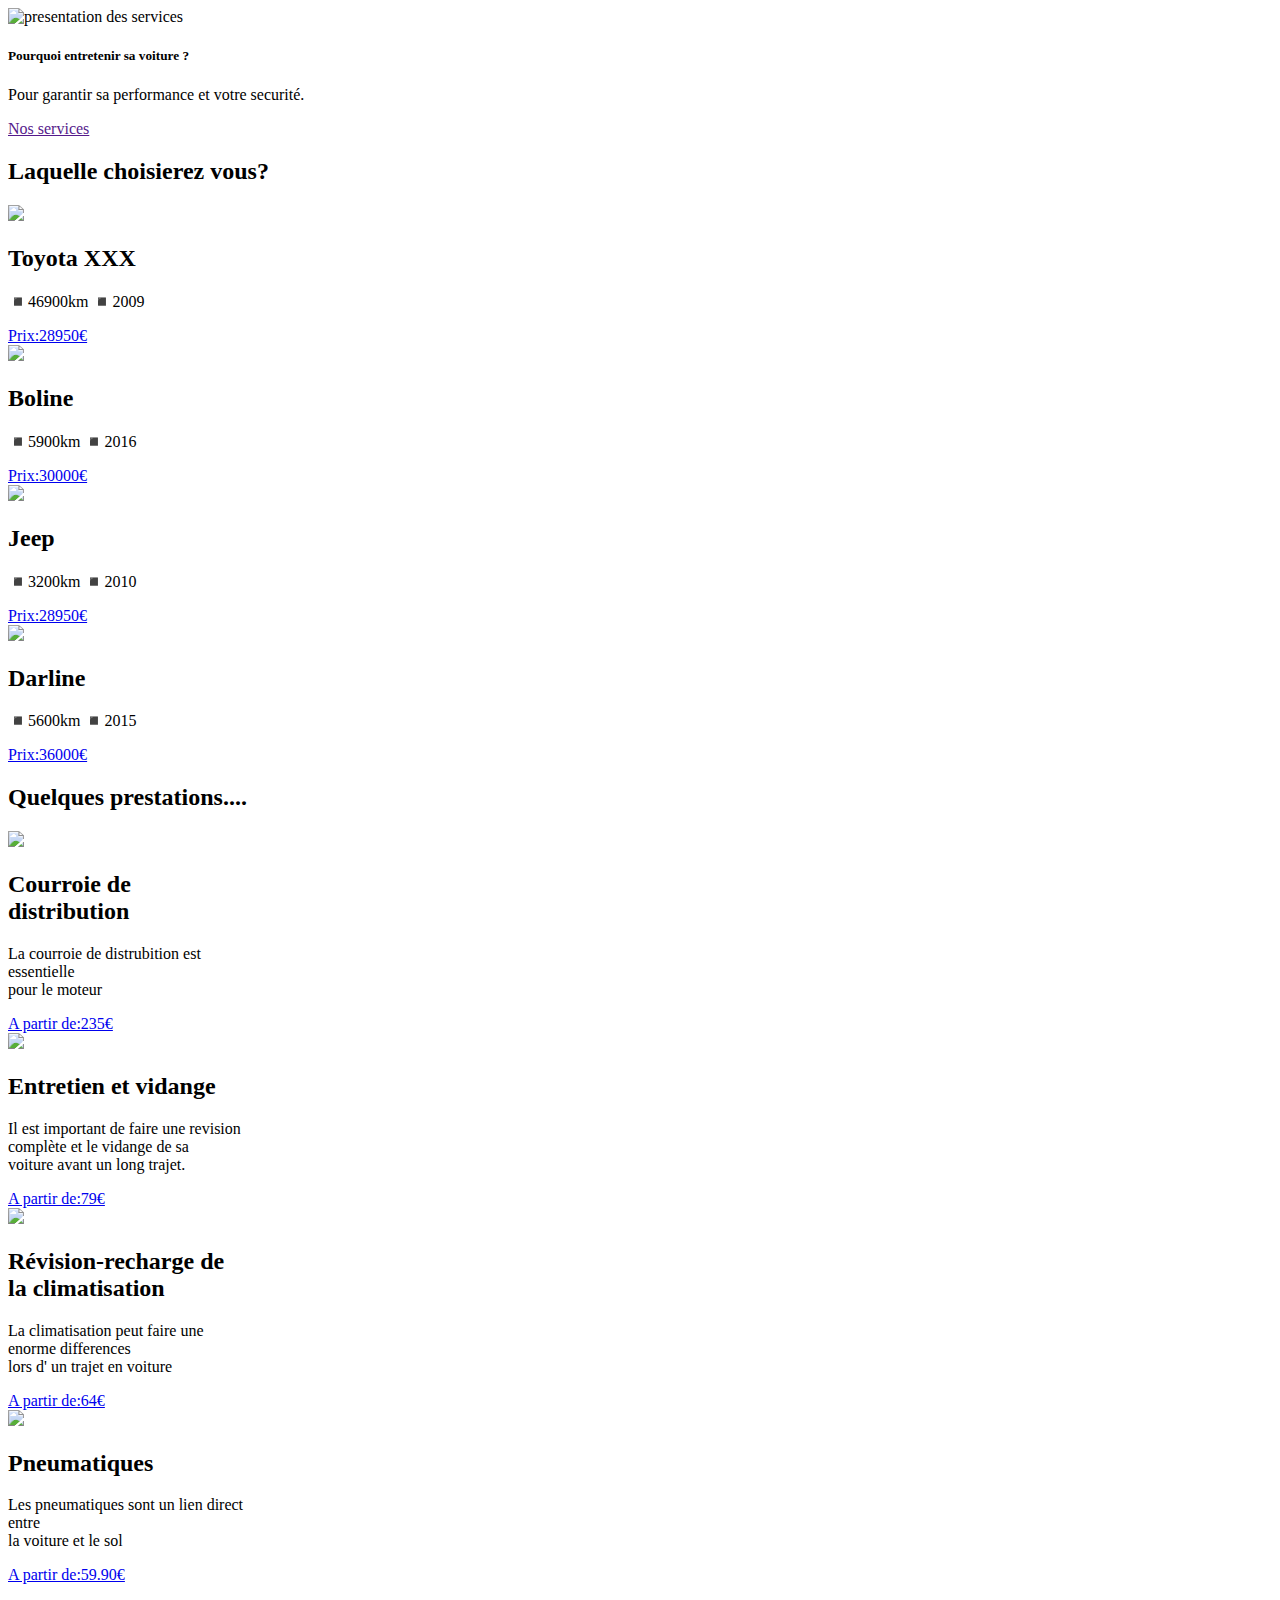
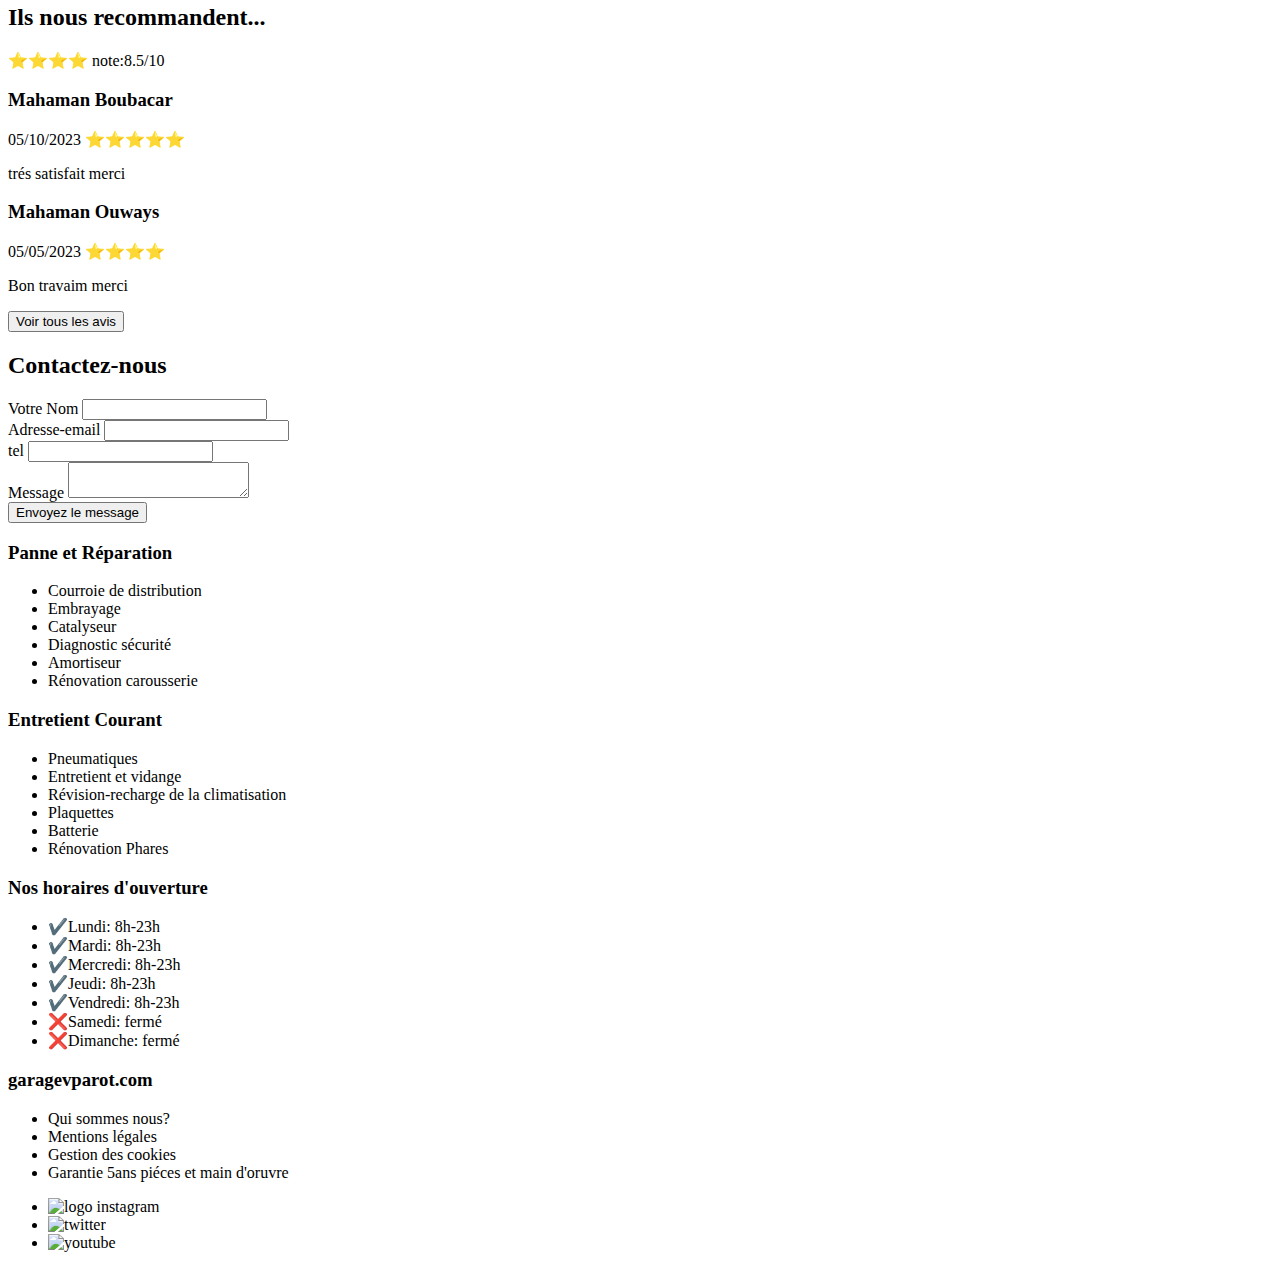
==== index.html @ 480f0a2a "body modifié" ====
<!DOCTYPE html>
<html lang="en"><meta charset="UTF-8">   
<head>
    <meta name="viewport" content="width=device-width, initial-scale=1.0">
    <link href="https://cdn.jsdelivr.net/npm/bootstrap@5.3.2/dist/css/bootstrap.min.css" rel="stylesheet" integrity="sha384-T3c6CoIi6uLrA9TneNEoa7RxnatzjcDSCmG1MXxSR1GAsXEV/Dwwykc2MPK8M2HN" crossorigin="anonymous">
    <link rel="stylesheet" href="./style.css">
    <title>Page d'accueil</title>
    <link href="https://cdn.jsdelivr.net/npm/bootstrap@5.3.2/dist/css/bootstrap.min.css" rel="stylesheet" integrity="sha384-T3c6CoIi6uLrA9TneNEoa7RxnatzjcDSCmG1MXxSR1GAsXEV/Dwwykc2MPK8M2HN" crossorigin="anonymous">
    <link rel="stylesheet" href="./style.css">
</head>
<body>
    
     <section class="sectone">
      <div class="sectone-container">
        <div class="entretien">
          <div class="card mb-3 bg-secondary" style="max-width: 100%;">
            <div class="row g-0">
              <div class="col-md-4">
                <img src="./Assets/images/im~prèsentation/mechanic-tenant-tablette-numerique.jpg " class="img-fluid rounded-start" alt="presentation des services">
              </div>
              <div class="col-md-8 bloc-bas_header">
                <div class="car-body">
                  <h5 class="card-title cardtlt-css">Pourquoi entretenir sa voiture ?</h5>
                  <p class="card-text ctxt-css">Pour garantir sa performance et votre securité.</p>
                  <a href="" class="btn btn-primary">Nos services</a>
                </div>
              </div>
            </div>
          </div>
        </div> 
        <div class="car-container">
          <h2 class="tiltle-car-container">Laquelle choisierez vous?</h2>
          <div class="row row-one">
            <div class="col">
             <div class="card" style="width: 15rem;">
              <img src="./Assets/images/im~voitures d'occasion/car_occ7.jpg">
              <div class="car-body">
                <h2 class="car_mark">Toyota XXX</h2>
                <p>◾46900km  ◾2009</p>
                 <a href="#" class="btn btn-primary">Prix:28950€ </a>
              </div>
             </div>
            </div>
            <div class="col">
              <div class="card" style="width: 15rem;">
                <img src="./Assets/images/im~voitures d'occasion/car_occ5.jpg">
                       <div class="car-body">
                        <h2 class="car_mark">Boline</h2>
                        <p>◾5900km  ◾2016</p>
                        <a href="#" class="btn btn-primary">Prix:30000€</a>
                      </div>
              </div>
            </div>
          </div>
          <div class="row">
            <div class="col">
              <div  class="card" style="width: 15rem;">
                <img src="./Assets/images/im~voitures d'occasion/car_occ6.jpg">
              <div class="car-body">
                <h2 class="car_mark">Jeep</h2>
                <p>◾3200km  ◾2010</p>
                 <a href="#" class="btn btn-primary">Prix:28950€ </a>
              </div>
              </div>
            </div>
            <div class="col">
              <div class="card" style="width: 15rem;">
                <img src="./Assets/images/im~voitures d'occasion/car_occ4.jpg">
                       <div class="car-body">
                        <h2 class="car_mark">Darline</h2>
                        <p>◾5600km  ◾2015</p>
                        <a href="#" class="btn btn-primary">Prix:36000€</a>
                      </div>
              </div>
            </div> 
          </div>
        </div>
        <div class="services-container">
          <h2 class="tiltle-services-container">Quelques prestations....</h2>
          <div class="row row-one">
            <div class="col">
             <div class="card" style="width: 15rem;">
              <img src="./Assets/images/im~services/travailleur-service-voiture-musculaire-reparant-vehicule.jpg">
              <div class="service-body">
                <h2 class="t-pres">Courroie  de distribution </h2>
                <p  class="p-pres">La courroie de distrubition est essentielle <br> pour le moteur</p>
                 <a href="#" class="btn btn-danger">A partir de:235€</a>
              </div>
             </div>
            </div>
            <div class="col">
              <div class="card" style="width: 15rem;">
                <img src="./Assets/images/im~services/travailleur-service-voiture-musculaire-reparant-vehicule.jpg">
                       <div class="service-body">
                        <h2 class="t-pres">Entretien et vidange</h2>
                        <p  class="p-pres">Il est important de faire une revision complète et le vidange de sa <br> voiture avant un long trajet.</p>
                        <a href="#" class="btn btn-danger">A partir de:79€</a>
                      </div>
              </div>
            </div>
          </div>
          <div class="row">
            <div class="col">
              <div  class="card" style="width: 15rem;">
                <img src="./Assets/images/im~services/travailleur-service-voiture-musculaire-reparant-vehicule.jpg">
              <div class="service-body">
                <h2 class="t-pres">Révision-recharge de la climatisation</h2>
                <p  class="p-pres">La climatisation peut faire une enorme differences<br>lors d' un trajet en voiture</p>
                 <a href="#" class="btn btn-danger">A partir de:64€</a>
              </div>
              </div>
            </div>
            <div class="col">
              <div class="card" style="width: 15rem;">
                <img src="./Assets/images/im~services/travailleur-service-voiture-musculaire-reparant-vehicule.jpg" >
                       <div class="service-body">
                        <h2 class="t-pres">Pneumatiques</h2>
                        <p class="p-pres">Les pneumatiques sont un lien direct entre<br> la voiture et le sol</p>
                        <a href="#" class="btn btn-danger">A partir de:59.90€</a>
                      </div>
              </div>
            </div> 
          </div>
        </div>
      </div>
     </section>
     <!-- Section two -->
     <section class="section_two">
      <div class="sect-two-container">
        <div class="comment_container">
          <h2 class="titl-comment_container">Ils nous recommandent...</h2>
          <p>⭐⭐⭐⭐  note:8.5/10</p>
          <div class="row">
              <div class="col  comment1">
                  <h3 class="User-name-comment">Mahaman Boubacar</h3>
                  <p class="P-comment">05/10/2023        ⭐⭐⭐⭐⭐</p>
                  <P>trés satisfait merci</P>
              <div class=" col comment2">
                  <h3 class="User-name-comment">Mahaman Ouways</h3>
                  <p class="p-comment">05/05/2023         ⭐⭐⭐⭐</p>
                  <P>Bon travaim merci</P>
              </div>
              </div>
          </div>
         <button class="btn btn-warning">Voir tous les avis</button>
       </div>
       <div class="bloc_form">
          <form>
              <h2>Contactez-nous</h2>
              <div class="separator"></div>
              <div class="corps_formulaire">
                  <div class="form-left">
                      <div class="bloc-Nom boites">
                          <label>Votre Nom</label>
                          <input type="text">
                          <i class="fa-solid fa-user"></i>
                      </div>
                      <div class="bloc-adresse-email boites">
                          <label>Adresse-email</label>
                          <input type="email">
                          <i class="fa-solid fa-envelope"></i>
                      </div>
                      <div class="bloc-tel boites">
                          <label>tel</label>
                          <input type="tel">
                          <i class="fa-solid fa-mobile"></i>
                      </div>
                  </div>
                  <div class="form-right">
                      <div class="bloc_message boites">
                          <label>Message</label>
                          <textarea></textarea>
                      </div>
                  </div>
              </div>
              <div class="footer_form">
                  <button>Envoyez le message</button>
              </div>
          </form>
       </div>
      </div>
     </section> 
    <footer >
        <div class="footer_container">
            <div class="bloc_du_haut">
                <div class="bloc_reparation bloc">
                    <h3>Panne et Réparation</h3>
                    <ul class="liste_reparation ">
                       <li class="l-r_1"><a>Courroie de distribution</a></li>
                       <li class="l-r_1"><a>Embrayage</a></li>
                       <li class="l-r_1"><a>Catalyseur</a></li>
                       <li class="l-r_1"><a>Diagnostic sécurité</a></li>
                       <li class="l-r_1"><a>Amortiseur</a></li>
                       <li class="l-r_1"><a>Rénovation carousserie</a></li>
                    </ul>
                </div>
                <div class="bloc_entretient bloc">
                    <h3>Entretient Courant</h3>
                    <ul class="liste_Entretient">
                        <li class=""l-E_1><a>Pneumatiques</a></li>
                        <li class="l-E_2"><a>Entretient et vidange</a></li>
                        <li class="l-E_3"><a>Révision-recharge de la climatisation</a></li>
                        <li class="l-E_4"><a>Plaquettes</a></li>
                        <li class="l-r_5"><a>Batterie</a></li>
                        <li class="l-r_6"><a>Rénovation Phares</a></li>
                     </ul>
                </div>
                <div class="bloc_horaire bloc">
                    <h3>Nos horaires d'ouverture</h3>
                    <ul class="les_horaires">
                        <li class="j-_1">✔️Lundi: 8h-23h</li>
                        <li class="j-_2"> ✔️Mardi: 8h-23h</li>
                        <li class="j-_1"> ✔️Mercredi: 8h-23h</li>
                        <li class="j-_1"> ✔️Jeudi: 8h-23h</li>
                        <li class="j-_1">✔️Vendredi: 8h-23h</li>
                        <li class="j-_1">❌Samedi: fermé</li>
                        <li class="j-_1">❌Dimanche: fermé</li>
                     </ul>
                </div>
                <div class="bloc_garage_com bloc">
                    <h3>garagevparot.com</h3>
                    <ul class="Le_garage ">
                        <li class="l-1"><a>Qui sommes nous?</a></li>
                        <li class="l-2"><a>Mentions légales</a></li>
                        <li class="l-3"><a>Gestion des cookies</a></li>
                        <li class="l4"><a>Garantie 5ans piéces et main d'oruvre</a></li>
                     </ul>
                </div>
            </div>
            <div class="bloc_du_bas">
                <ul class="logoreseau">
                    <li><a><img src="./Assets/icones/instagram.png" class="lorgo-r" alt="logo instagram"></a></li>
                    <li><a><img src="./Assets/icones/twitter (1).png" class="lorgo-r" alt="twitter"></a></li>
                    <li><a><img src="./Assets/icones/youtube.png"  class="lorgo-r" alt="youtube"></a></li>
                </ul>  
            </div>
     </footer>
     <script src="https://cdn.jsdelivr.net/npm/bootstrap@5.3.2/dist/js/bootstrap.bundle.min.js" integrity="sha384-C6RzsynM9kWDrMNeT87bh95OGNyZPhcTNXj1NW7RuBCsyN/o0jlpcV8Qyq46cDfL" crossorigin="anonymous"></script>
</body>
</html>
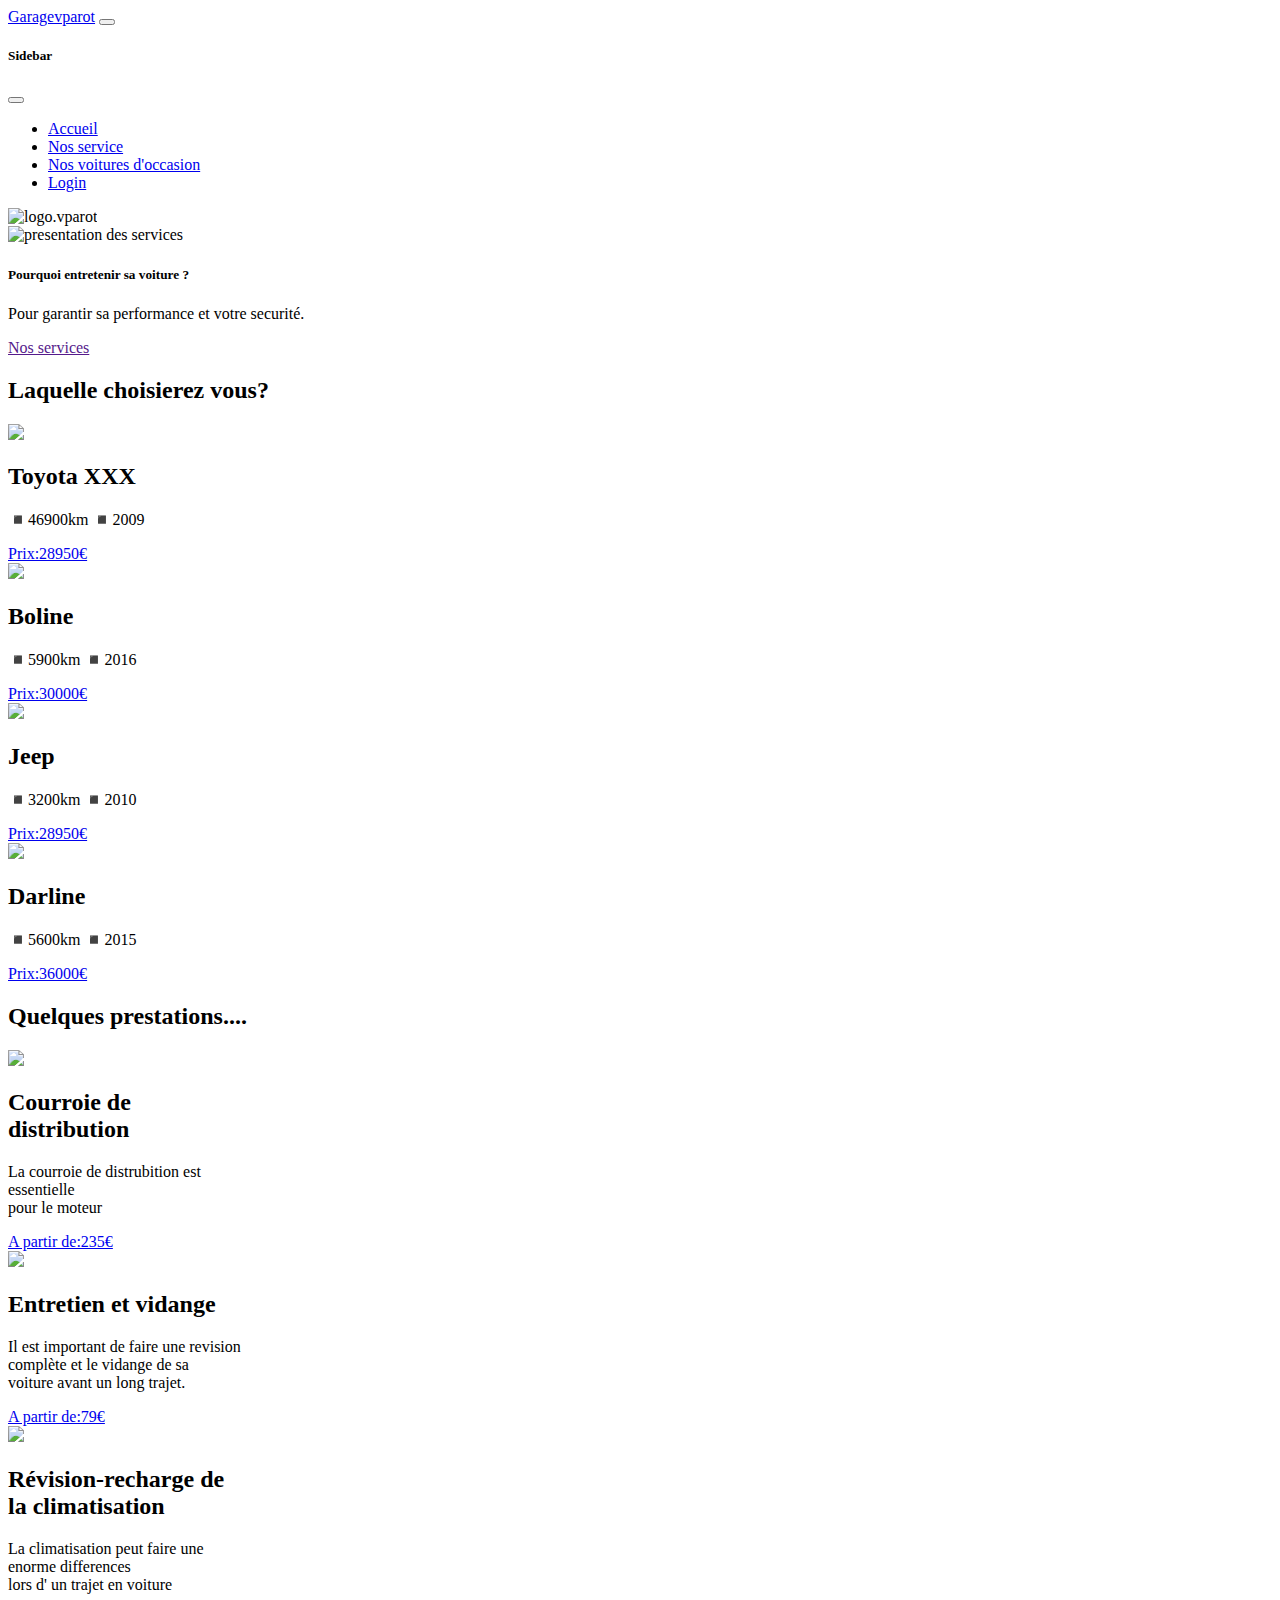
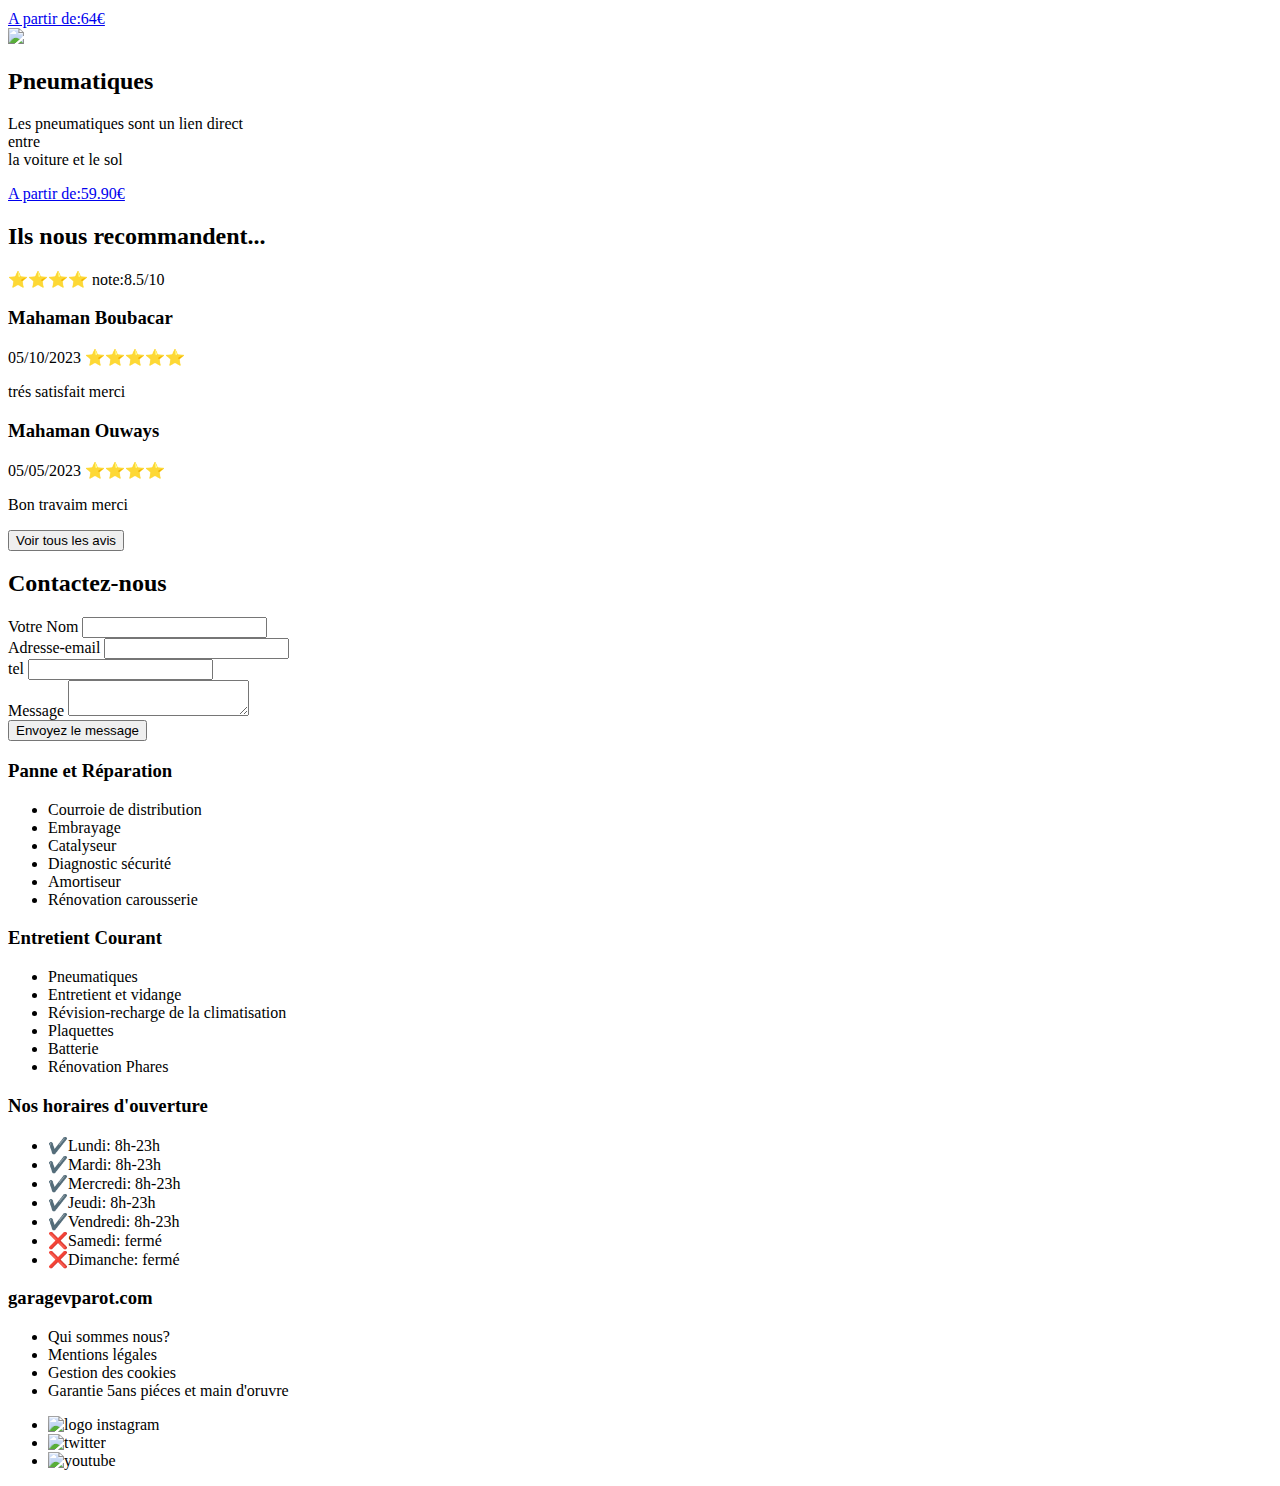
==== commit 45aed8c6: "body modifié une troiseme fois" ====
--- a/index.html
+++ b/index.html
@@ -9,7 +9,60 @@
     <link rel="stylesheet" href="./style.css">
 </head>
 <body>
-    
+    <!-- start of my nav -->
+    <nav class="navbar  navbar-expand-md navbar-dark bg-dark fixed-top">
+      <div class="container-fluid">
+        <!-- logo -->
+        <a class="navbar-brand fs-4" href="#">Garagevparot</a>
+        <!-- toggle btn -->
+        <button 
+        class="navbar-toggler shadow-none border-0" 
+        type="button" data-bs-toggle="offcanvas" 
+        data-bs-target="#offcanvasDarkNavbar" 
+        aria-controls="offcanvasDarkNavbar" 
+        aria-label="Toggle navigation">
+          <span class="navbar-toggler-icon"></span>
+        </button>
+        <!-- sidebar -->
+        <div class=" sidebar offcanvas offcanvas-start text-bg-dark" tabindex="-1" id="offcanvasDarkNavbar" aria-labelledby="offcanvasDarkNavbarLabel">
+          <!-- sidebar header -->
+          <div class="offcanvas-header border-bottom">
+            <h5 class="offcanvas-title" id="offcanvasDarkNavbarLabel">Sidebar</h5>
+            <button type="button" 
+            class="btn-close btn-close-white" 
+            data-bs-dismiss="offcanvas" 
+            aria-label="Close"></button>
+          </div>
+          <!-- sidebar body -->
+          <div class="offcanvas-body d-flex flex-column flex-lg-row p-4">
+            <ul class="navbar-nav ulnav d-flex justify-content-evenly align-items-center ">
+              <li class="nav-item mx-2">
+                <a class="nav-link active" aria-current="page" href="./index.html">Accueil</a>
+              </li>
+              <li class="nav-item mx-2">
+                <a class="nav-link active"  href="./pagesevice.html">Nos service</a>
+              </li>
+              <li class="nav-item mx-2">
+                <a class="nav-link active"  href="./voiturepage.html">Nos voitures d'occasion</a>
+              </li>
+              <li class="nav-item mx-2">
+               <a href="#login" class="text-white text-decoration-none">Login</a>
+            </li>
+            </ul>
+          </div>
+        </div>
+      </div>
+    </nav>
+    <!-- start of my header -->
+    <header class="my header">
+        <div class="bloc_header">
+           <div class="logo_header">
+             <img src="./Assets/logo/Garagevparot-removebg-new.png" width="300"  alt="logo.vparot">
+           </div>
+        </div>
+    </header> 
+     <!-- End of my header  -->
+
      <section class="sectone">
       <div class="sectone-container">
         <div class="entretien">
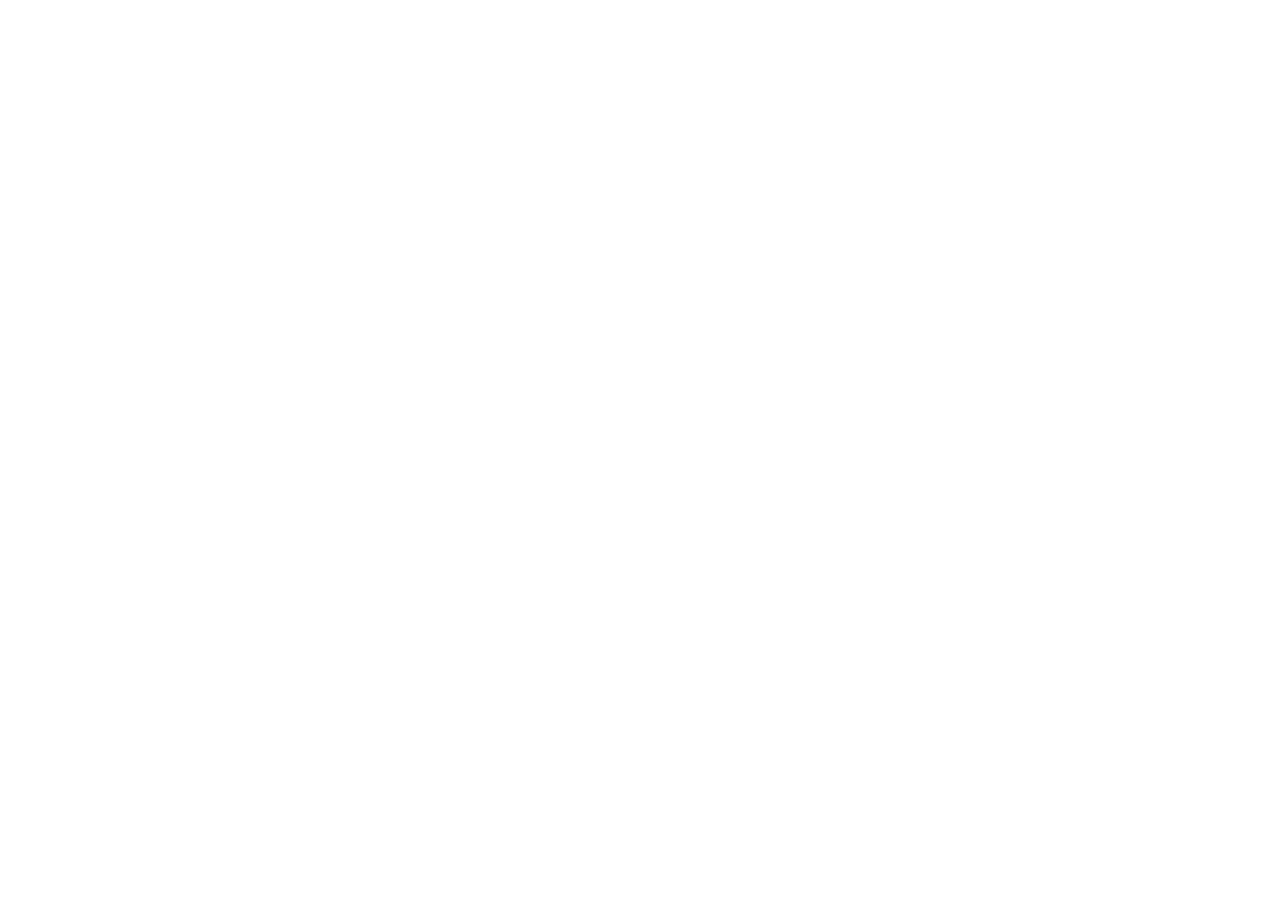
==== commit 51a9e8b0: "index html a jour" ====
--- a/index.html
+++ b/index.html
@@ -1,293 +1,14 @@
 <!DOCTYPE html>
-<html lang="en"><meta charset="UTF-8">   
+<html lang="en">
 <head>
+    <meta charset="UTF-8">
+    <meta http-equiv="X-UA-Compatible" content="IE=edge">
     <meta name="viewport" content="width=device-width, initial-scale=1.0">
-    <link href="https://cdn.jsdelivr.net/npm/bootstrap@5.3.2/dist/css/bootstrap.min.css" rel="stylesheet" integrity="sha384-T3c6CoIi6uLrA9TneNEoa7RxnatzjcDSCmG1MXxSR1GAsXEV/Dwwykc2MPK8M2HN" crossorigin="anonymous">
-    <link rel="stylesheet" href="./style.css">
-    <title>Page d'accueil</title>
-    <link href="https://cdn.jsdelivr.net/npm/bootstrap@5.3.2/dist/css/bootstrap.min.css" rel="stylesheet" integrity="sha384-T3c6CoIi6uLrA9TneNEoa7RxnatzjcDSCmG1MXxSR1GAsXEV/Dwwykc2MPK8M2HN" crossorigin="anonymous">
-    <link rel="stylesheet" href="./style.css">
+    <title>Vincent Pivo garage</title>
+    <link rel="stylesheet" href="./style.css" >
 </head>
 <body>
-    <!-- start of my nav -->
-    <nav class="navbar  navbar-expand-md navbar-dark bg-dark fixed-top">
-      <div class="container-fluid">
-        <!-- logo -->
-        <a class="navbar-brand fs-4" href="#">Garagevparot</a>
-        <!-- toggle btn -->
-        <button 
-        class="navbar-toggler shadow-none border-0" 
-        type="button" data-bs-toggle="offcanvas" 
-        data-bs-target="#offcanvasDarkNavbar" 
-        aria-controls="offcanvasDarkNavbar" 
-        aria-label="Toggle navigation">
-          <span class="navbar-toggler-icon"></span>
-        </button>
-        <!-- sidebar -->
-        <div class=" sidebar offcanvas offcanvas-start text-bg-dark" tabindex="-1" id="offcanvasDarkNavbar" aria-labelledby="offcanvasDarkNavbarLabel">
-          <!-- sidebar header -->
-          <div class="offcanvas-header border-bottom">
-            <h5 class="offcanvas-title" id="offcanvasDarkNavbarLabel">Sidebar</h5>
-            <button type="button" 
-            class="btn-close btn-close-white" 
-            data-bs-dismiss="offcanvas" 
-            aria-label="Close"></button>
-          </div>
-          <!-- sidebar body -->
-          <div class="offcanvas-body d-flex flex-column flex-lg-row p-4">
-            <ul class="navbar-nav ulnav d-flex justify-content-evenly align-items-center ">
-              <li class="nav-item mx-2">
-                <a class="nav-link active" aria-current="page" href="./index.html">Accueil</a>
-              </li>
-              <li class="nav-item mx-2">
-                <a class="nav-link active"  href="./pagesevice.html">Nos service</a>
-              </li>
-              <li class="nav-item mx-2">
-                <a class="nav-link active"  href="./voiturepage.html">Nos voitures d'occasion</a>
-              </li>
-              <li class="nav-item mx-2">
-               <a href="#login" class="text-white text-decoration-none">Login</a>
-            </li>
-            </ul>
-          </div>
-        </div>
-      </div>
-    </nav>
-    <!-- start of my header -->
-    <header class="my header">
-        <div class="bloc_header">
-           <div class="logo_header">
-             <img src="./Assets/logo/Garagevparot-removebg-new.png" width="300"  alt="logo.vparot">
-           </div>
-        </div>
-    </header> 
-     <!-- End of my header  -->
-
-     <section class="sectone">
-      <div class="sectone-container">
-        <div class="entretien">
-          <div class="card mb-3 bg-secondary" style="max-width: 100%;">
-            <div class="row g-0">
-              <div class="col-md-4">
-                <img src="./Assets/images/im~prèsentation/mechanic-tenant-tablette-numerique.jpg " class="img-fluid rounded-start" alt="presentation des services">
-              </div>
-              <div class="col-md-8 bloc-bas_header">
-                <div class="car-body">
-                  <h5 class="card-title cardtlt-css">Pourquoi entretenir sa voiture ?</h5>
-                  <p class="card-text ctxt-css">Pour garantir sa performance et votre securité.</p>
-                  <a href="" class="btn btn-primary">Nos services</a>
-                </div>
-              </div>
-            </div>
-          </div>
-        </div> 
-        <div class="car-container">
-          <h2 class="tiltle-car-container">Laquelle choisierez vous?</h2>
-          <div class="row row-one">
-            <div class="col">
-             <div class="card" style="width: 15rem;">
-              <img src="./Assets/images/im~voitures d'occasion/car_occ7.jpg">
-              <div class="car-body">
-                <h2 class="car_mark">Toyota XXX</h2>
-                <p>◾46900km  ◾2009</p>
-                 <a href="#" class="btn btn-primary">Prix:28950€ </a>
-              </div>
-             </div>
-            </div>
-            <div class="col">
-              <div class="card" style="width: 15rem;">
-                <img src="./Assets/images/im~voitures d'occasion/car_occ5.jpg">
-                       <div class="car-body">
-                        <h2 class="car_mark">Boline</h2>
-                        <p>◾5900km  ◾2016</p>
-                        <a href="#" class="btn btn-primary">Prix:30000€</a>
-                      </div>
-              </div>
-            </div>
-          </div>
-          <div class="row">
-            <div class="col">
-              <div  class="card" style="width: 15rem;">
-                <img src="./Assets/images/im~voitures d'occasion/car_occ6.jpg">
-              <div class="car-body">
-                <h2 class="car_mark">Jeep</h2>
-                <p>◾3200km  ◾2010</p>
-                 <a href="#" class="btn btn-primary">Prix:28950€ </a>
-              </div>
-              </div>
-            </div>
-            <div class="col">
-              <div class="card" style="width: 15rem;">
-                <img src="./Assets/images/im~voitures d'occasion/car_occ4.jpg">
-                       <div class="car-body">
-                        <h2 class="car_mark">Darline</h2>
-                        <p>◾5600km  ◾2015</p>
-                        <a href="#" class="btn btn-primary">Prix:36000€</a>
-                      </div>
-              </div>
-            </div> 
-          </div>
-        </div>
-        <div class="services-container">
-          <h2 class="tiltle-services-container">Quelques prestations....</h2>
-          <div class="row row-one">
-            <div class="col">
-             <div class="card" style="width: 15rem;">
-              <img src="./Assets/images/im~services/travailleur-service-voiture-musculaire-reparant-vehicule.jpg">
-              <div class="service-body">
-                <h2 class="t-pres">Courroie  de distribution </h2>
-                <p  class="p-pres">La courroie de distrubition est essentielle <br> pour le moteur</p>
-                 <a href="#" class="btn btn-danger">A partir de:235€</a>
-              </div>
-             </div>
-            </div>
-            <div class="col">
-              <div class="card" style="width: 15rem;">
-                <img src="./Assets/images/im~services/travailleur-service-voiture-musculaire-reparant-vehicule.jpg">
-                       <div class="service-body">
-                        <h2 class="t-pres">Entretien et vidange</h2>
-                        <p  class="p-pres">Il est important de faire une revision complète et le vidange de sa <br> voiture avant un long trajet.</p>
-                        <a href="#" class="btn btn-danger">A partir de:79€</a>
-                      </div>
-              </div>
-            </div>
-          </div>
-          <div class="row">
-            <div class="col">
-              <div  class="card" style="width: 15rem;">
-                <img src="./Assets/images/im~services/travailleur-service-voiture-musculaire-reparant-vehicule.jpg">
-              <div class="service-body">
-                <h2 class="t-pres">Révision-recharge de la climatisation</h2>
-                <p  class="p-pres">La climatisation peut faire une enorme differences<br>lors d' un trajet en voiture</p>
-                 <a href="#" class="btn btn-danger">A partir de:64€</a>
-              </div>
-              </div>
-            </div>
-            <div class="col">
-              <div class="card" style="width: 15rem;">
-                <img src="./Assets/images/im~services/travailleur-service-voiture-musculaire-reparant-vehicule.jpg" >
-                       <div class="service-body">
-                        <h2 class="t-pres">Pneumatiques</h2>
-                        <p class="p-pres">Les pneumatiques sont un lien direct entre<br> la voiture et le sol</p>
-                        <a href="#" class="btn btn-danger">A partir de:59.90€</a>
-                      </div>
-              </div>
-            </div> 
-          </div>
-        </div>
-      </div>
-     </section>
-     <!-- Section two -->
-     <section class="section_two">
-      <div class="sect-two-container">
-        <div class="comment_container">
-          <h2 class="titl-comment_container">Ils nous recommandent...</h2>
-          <p>⭐⭐⭐⭐  note:8.5/10</p>
-          <div class="row">
-              <div class="col  comment1">
-                  <h3 class="User-name-comment">Mahaman Boubacar</h3>
-                  <p class="P-comment">05/10/2023        ⭐⭐⭐⭐⭐</p>
-                  <P>trés satisfait merci</P>
-              <div class=" col comment2">
-                  <h3 class="User-name-comment">Mahaman Ouways</h3>
-                  <p class="p-comment">05/05/2023         ⭐⭐⭐⭐</p>
-                  <P>Bon travaim merci</P>
-              </div>
-              </div>
-          </div>
-         <button class="btn btn-warning">Voir tous les avis</button>
-       </div>
-       <div class="bloc_form">
-          <form>
-              <h2>Contactez-nous</h2>
-              <div class="separator"></div>
-              <div class="corps_formulaire">
-                  <div class="form-left">
-                      <div class="bloc-Nom boites">
-                          <label>Votre Nom</label>
-                          <input type="text">
-                          <i class="fa-solid fa-user"></i>
-                      </div>
-                      <div class="bloc-adresse-email boites">
-                          <label>Adresse-email</label>
-                          <input type="email">
-                          <i class="fa-solid fa-envelope"></i>
-                      </div>
-                      <div class="bloc-tel boites">
-                          <label>tel</label>
-                          <input type="tel">
-                          <i class="fa-solid fa-mobile"></i>
-                      </div>
-                  </div>
-                  <div class="form-right">
-                      <div class="bloc_message boites">
-                          <label>Message</label>
-                          <textarea></textarea>
-                      </div>
-                  </div>
-              </div>
-              <div class="footer_form">
-                  <button>Envoyez le message</button>
-              </div>
-          </form>
-       </div>
-      </div>
-     </section> 
-    <footer >
-        <div class="footer_container">
-            <div class="bloc_du_haut">
-                <div class="bloc_reparation bloc">
-                    <h3>Panne et Réparation</h3>
-                    <ul class="liste_reparation ">
-                       <li class="l-r_1"><a>Courroie de distribution</a></li>
-                       <li class="l-r_1"><a>Embrayage</a></li>
-                       <li class="l-r_1"><a>Catalyseur</a></li>
-                       <li class="l-r_1"><a>Diagnostic sécurité</a></li>
-                       <li class="l-r_1"><a>Amortiseur</a></li>
-                       <li class="l-r_1"><a>Rénovation carousserie</a></li>
-                    </ul>
-                </div>
-                <div class="bloc_entretient bloc">
-                    <h3>Entretient Courant</h3>
-                    <ul class="liste_Entretient">
-                        <li class=""l-E_1><a>Pneumatiques</a></li>
-                        <li class="l-E_2"><a>Entretient et vidange</a></li>
-                        <li class="l-E_3"><a>Révision-recharge de la climatisation</a></li>
-                        <li class="l-E_4"><a>Plaquettes</a></li>
-                        <li class="l-r_5"><a>Batterie</a></li>
-                        <li class="l-r_6"><a>Rénovation Phares</a></li>
-                     </ul>
-                </div>
-                <div class="bloc_horaire bloc">
-                    <h3>Nos horaires d'ouverture</h3>
-                    <ul class="les_horaires">
-                        <li class="j-_1">✔️Lundi: 8h-23h</li>
-                        <li class="j-_2"> ✔️Mardi: 8h-23h</li>
-                        <li class="j-_1"> ✔️Mercredi: 8h-23h</li>
-                        <li class="j-_1"> ✔️Jeudi: 8h-23h</li>
-                        <li class="j-_1">✔️Vendredi: 8h-23h</li>
-                        <li class="j-_1">❌Samedi: fermé</li>
-                        <li class="j-_1">❌Dimanche: fermé</li>
-                     </ul>
-                </div>
-                <div class="bloc_garage_com bloc">
-                    <h3>garagevparot.com</h3>
-                    <ul class="Le_garage ">
-                        <li class="l-1"><a>Qui sommes nous?</a></li>
-                        <li class="l-2"><a>Mentions légales</a></li>
-                        <li class="l-3"><a>Gestion des cookies</a></li>
-                        <li class="l4"><a>Garantie 5ans piéces et main d'oruvre</a></li>
-                     </ul>
-                </div>
-            </div>
-            <div class="bloc_du_bas">
-                <ul class="logoreseau">
-                    <li><a><img src="./Assets/icones/instagram.png" class="lorgo-r" alt="logo instagram"></a></li>
-                    <li><a><img src="./Assets/icones/twitter (1).png" class="lorgo-r" alt="twitter"></a></li>
-                    <li><a><img src="./Assets/icones/youtube.png"  class="lorgo-r" alt="youtube"></a></li>
-                </ul>  
-            </div>
-     </footer>
-     <script src="https://cdn.jsdelivr.net/npm/bootstrap@5.3.2/dist/js/bootstrap.bundle.min.js" integrity="sha384-C6RzsynM9kWDrMNeT87bh95OGNyZPhcTNXj1NW7RuBCsyN/o0jlpcV8Qyq46cDfL" crossorigin="anonymous"></script>
+    
+    
 </body>
 </html>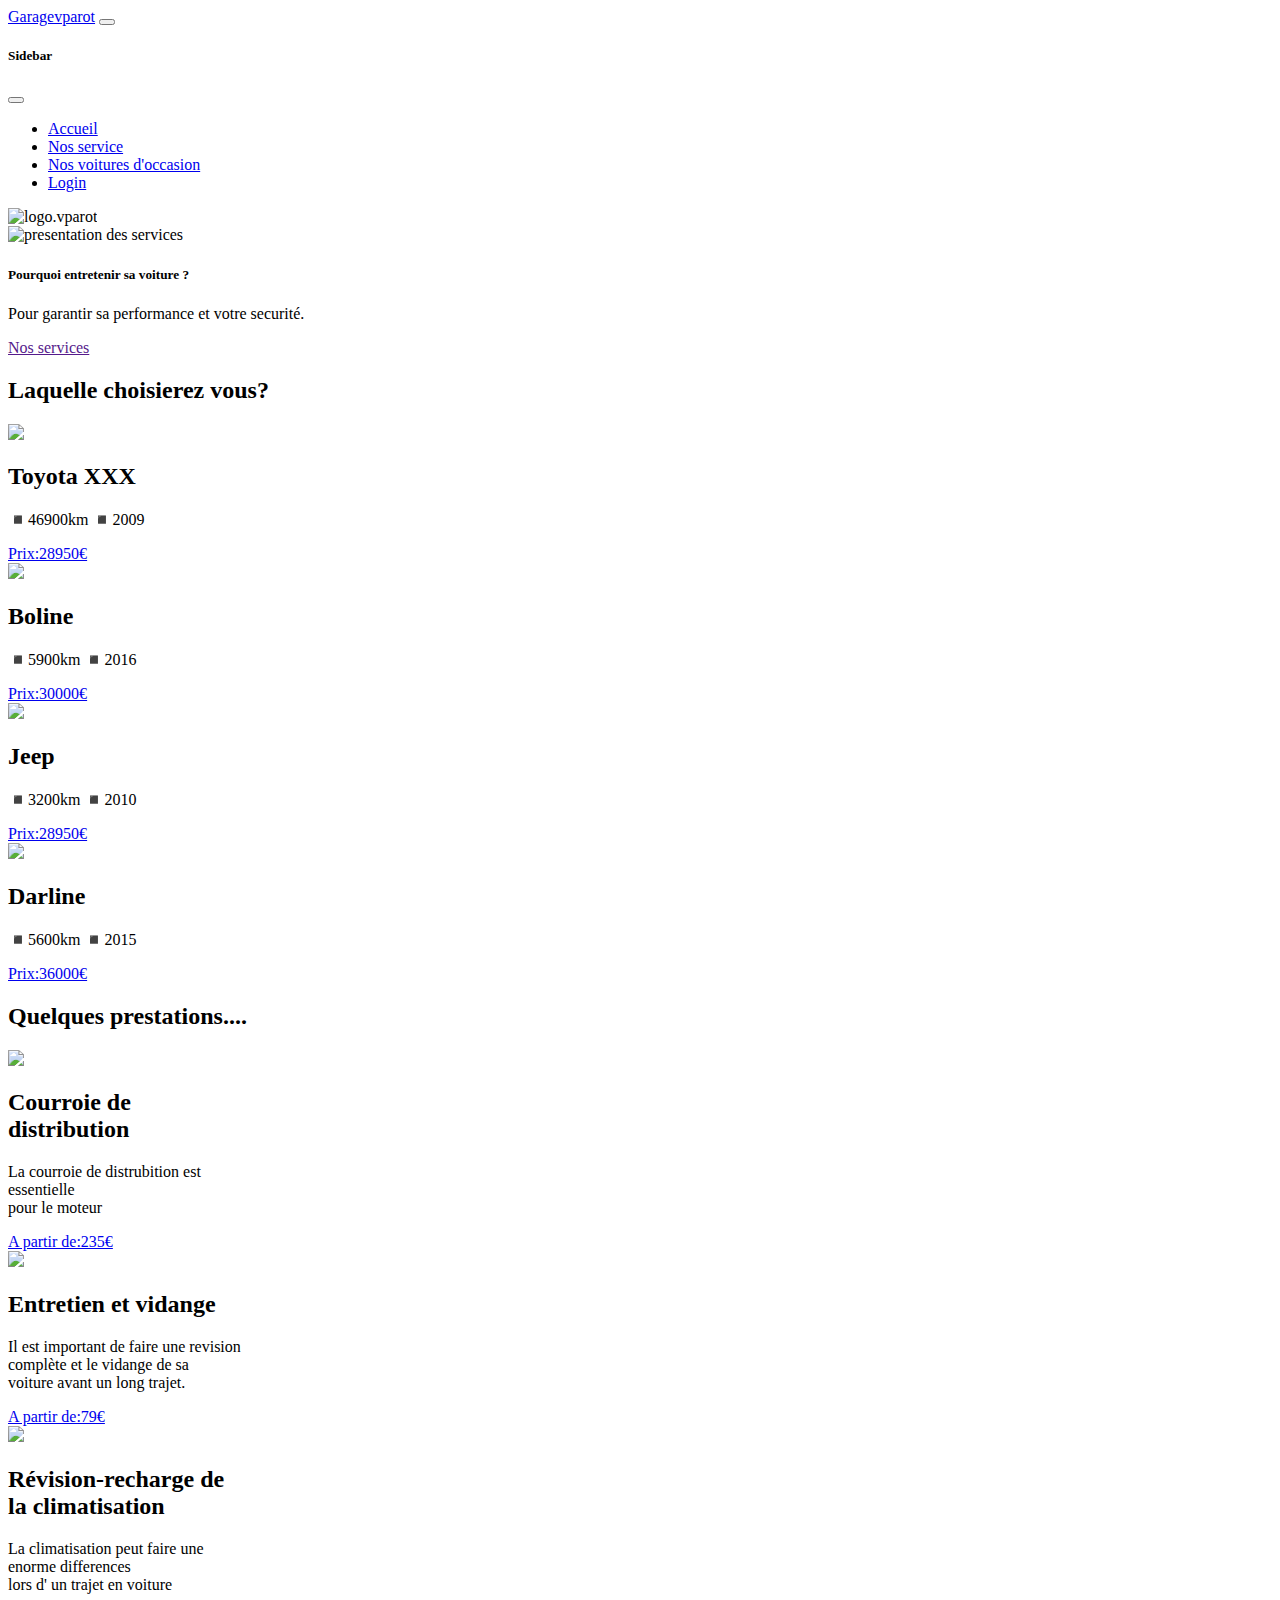
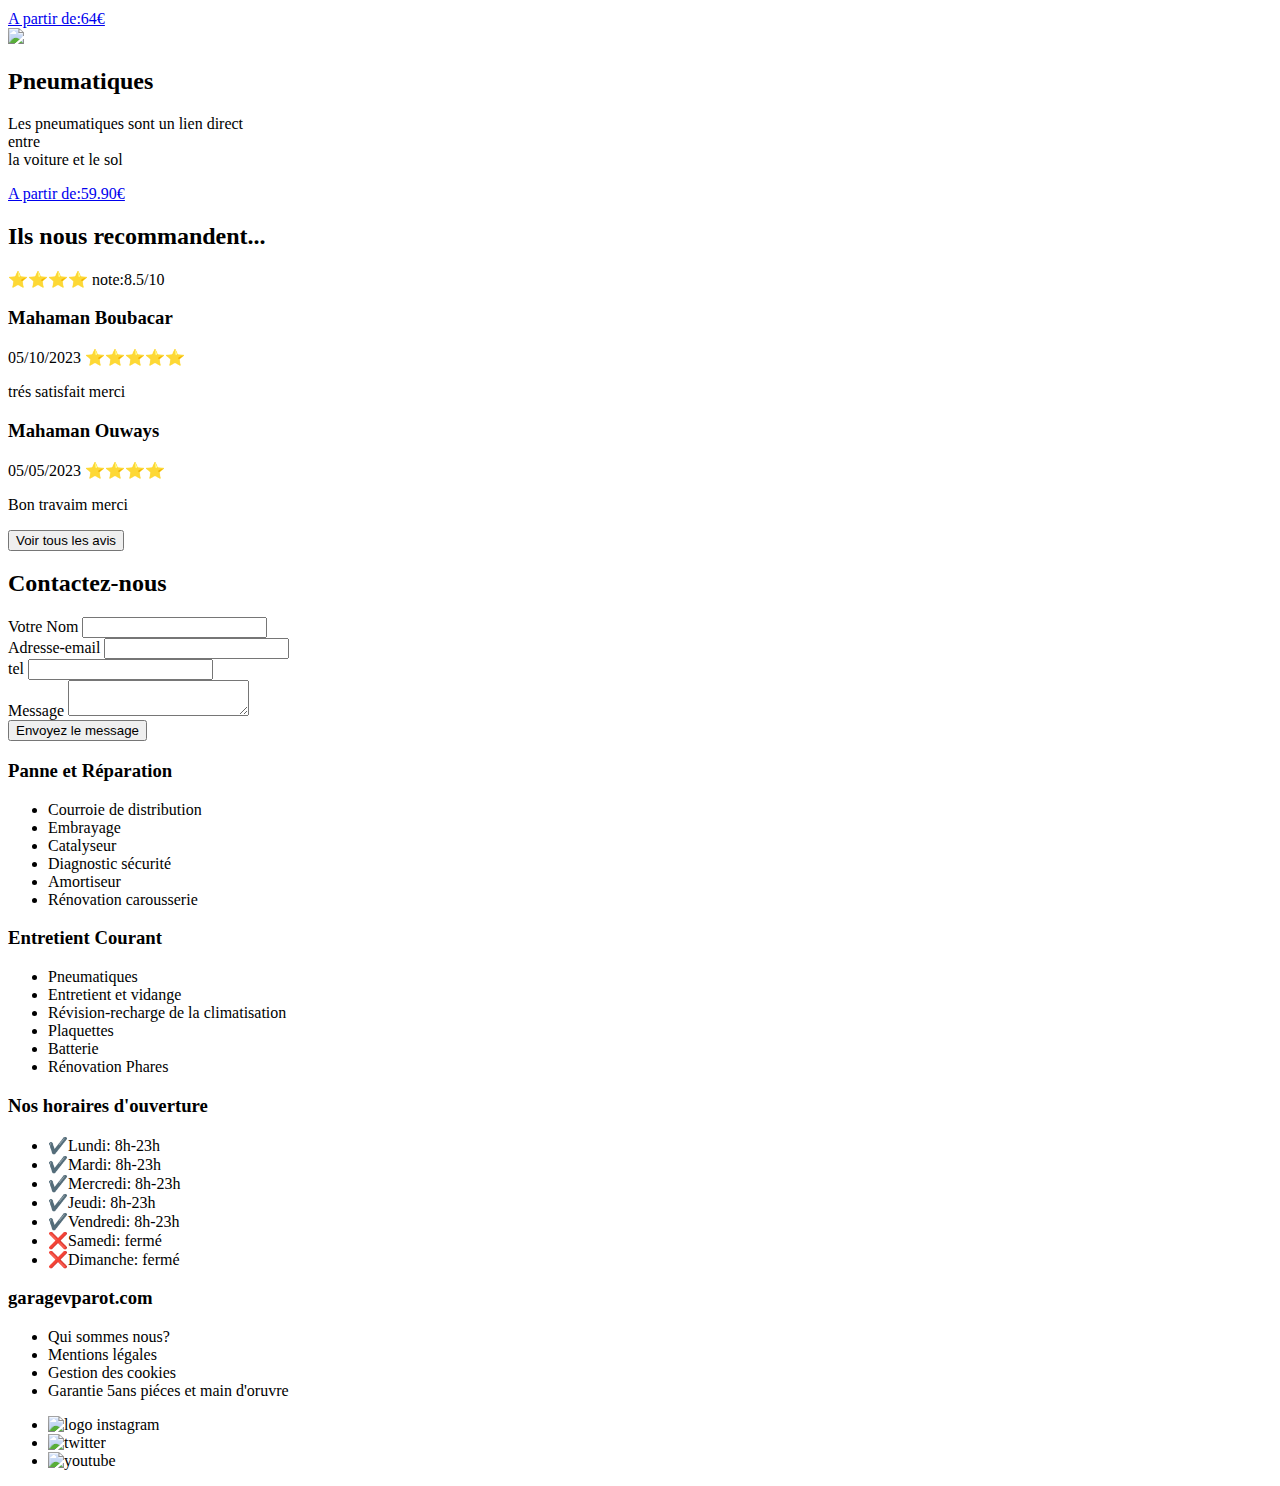
==== commit 78ecde95: "index html modifié et a jour" ====
--- a/index.html
+++ b/index.html
@@ -1,14 +1,293 @@
 <!DOCTYPE html>
-<html lang="en">
+<html lang="en"><meta charset="UTF-8">   
 <head>
-    <meta charset="UTF-8">
-    <meta http-equiv="X-UA-Compatible" content="IE=edge">
     <meta name="viewport" content="width=device-width, initial-scale=1.0">
-    <title>Vincent Pivo garage</title>
-    <link rel="stylesheet" href="./style.css" >
+    <link href="https://cdn.jsdelivr.net/npm/bootstrap@5.3.2/dist/css/bootstrap.min.css" rel="stylesheet" integrity="sha384-T3c6CoIi6uLrA9TneNEoa7RxnatzjcDSCmG1MXxSR1GAsXEV/Dwwykc2MPK8M2HN" crossorigin="anonymous">
+    <link rel="stylesheet" href="./style.css">
+    <title>Page d'accueil</title>
+    <link href="https://cdn.jsdelivr.net/npm/bootstrap@5.3.2/dist/css/bootstrap.min.css" rel="stylesheet" integrity="sha384-T3c6CoIi6uLrA9TneNEoa7RxnatzjcDSCmG1MXxSR1GAsXEV/Dwwykc2MPK8M2HN" crossorigin="anonymous">
+    <link rel="stylesheet" href="./style.css">
 </head>
 <body>
-    
-    
+    <!-- start of my nav -->
+    <nav class="navbar  navbar-expand-md navbar-dark bg-dark fixed-top">
+      <div class="container-fluid">
+        <!-- logo -->
+        <a class="navbar-brand fs-4" href="#">Garagevparot</a>
+        <!-- toggle btn -->
+        <button 
+        class="navbar-toggler shadow-none border-0" 
+        type="button" data-bs-toggle="offcanvas" 
+        data-bs-target="#offcanvasDarkNavbar" 
+        aria-controls="offcanvasDarkNavbar" 
+        aria-label="Toggle navigation">
+          <span class="navbar-toggler-icon"></span>
+        </button>
+        <!-- sidebar -->
+        <div class=" sidebar offcanvas offcanvas-start text-bg-dark" tabindex="-1" id="offcanvasDarkNavbar" aria-labelledby="offcanvasDarkNavbarLabel">
+          <!-- sidebar header -->
+          <div class="offcanvas-header border-bottom">
+            <h5 class="offcanvas-title" id="offcanvasDarkNavbarLabel">Sidebar</h5>
+            <button type="button" 
+            class="btn-close btn-close-white" 
+            data-bs-dismiss="offcanvas" 
+            aria-label="Close"></button>
+          </div>
+          <!-- sidebar body -->
+          <div class="offcanvas-body d-flex flex-column flex-lg-row p-4">
+            <ul class="navbar-nav ulnav d-flex justify-content-evenly align-items-center ">
+              <li class="nav-item mx-2">
+                <a class="nav-link active" aria-current="page" href="./index.html">Accueil</a>
+              </li>
+              <li class="nav-item mx-2">
+                <a class="nav-link active"  href="./pagesevice.html">Nos service</a>
+              </li>
+              <li class="nav-item mx-2">
+                <a class="nav-link active"  href="./voiturepage.html">Nos voitures d'occasion</a>
+              </li>
+              <li class="nav-item mx-2">
+               <a href="#login" class="text-white text-decoration-none">Login</a>
+            </li>
+            </ul>
+          </div>
+        </div>
+      </div>
+    </nav>
+    <!-- start of my header -->
+    <header class="my header">
+        <div class="bloc_header">
+           <div class="logo_header">
+             <img src="./Assets/logo/Garagevparot-removebg-new.png" width="300"  alt="logo.vparot">
+           </div>
+        </div>
+    </header> 
+     <!-- End of my header  -->
+
+     <section class="sectone">
+      <div class="sectone-container">
+        <div class="entretien">
+          <div class="card mb-3 bg-secondary" style="max-width: 100%;">
+            <div class="row g-0">
+              <div class="col-md-4">
+                <img src="./Assets/images/im~prèsentation/mechanic-tenant-tablette-numerique.jpg " class="img-fluid rounded-start" alt="presentation des services">
+              </div>
+              <div class="col-md-8 bloc-bas_header">
+                <div class="car-body">
+                  <h5 class="card-title cardtlt-css">Pourquoi entretenir sa voiture ?</h5>
+                  <p class="card-text ctxt-css">Pour garantir sa performance et votre securité.</p>
+                  <a href="" class="btn btn-primary">Nos services</a>
+                </div>
+              </div>
+            </div>
+          </div>
+        </div> 
+        <div class="car-container">
+          <h2 class="tiltle-car-container">Laquelle choisierez vous?</h2>
+          <div class="row row-one">
+            <div class="col">
+             <div class="card" style="width: 15rem;">
+              <img src="./Assets/images/im~voitures d'occasion/car_occ7.jpg">
+              <div class="car-body">
+                <h2 class="car_mark">Toyota XXX</h2>
+                <p>◾46900km  ◾2009</p>
+                 <a href="#" class="btn btn-primary">Prix:28950€ </a>
+              </div>
+             </div>
+            </div>
+            <div class="col">
+              <div class="card" style="width: 15rem;">
+                <img src="./Assets/images/im~voitures d'occasion/car_occ5.jpg">
+                       <div class="car-body">
+                        <h2 class="car_mark">Boline</h2>
+                        <p>◾5900km  ◾2016</p>
+                        <a href="#" class="btn btn-primary">Prix:30000€</a>
+                      </div>
+              </div>
+            </div>
+          </div>
+          <div class="row">
+            <div class="col">
+              <div  class="card" style="width: 15rem;">
+                <img src="./Assets/images/im~voitures d'occasion/car_occ6.jpg">
+              <div class="car-body">
+                <h2 class="car_mark">Jeep</h2>
+                <p>◾3200km  ◾2010</p>
+                 <a href="#" class="btn btn-primary">Prix:28950€ </a>
+              </div>
+              </div>
+            </div>
+            <div class="col">
+              <div class="card" style="width: 15rem;">
+                <img src="./Assets/images/im~voitures d'occasion/car_occ4.jpg">
+                       <div class="car-body">
+                        <h2 class="car_mark">Darline</h2>
+                        <p>◾5600km  ◾2015</p>
+                        <a href="#" class="btn btn-primary">Prix:36000€</a>
+                      </div>
+              </div>
+            </div> 
+          </div>
+        </div>
+        <div class="services-container">
+          <h2 class="tiltle-services-container">Quelques prestations....</h2>
+          <div class="row row-one">
+            <div class="col">
+             <div class="card" style="width: 15rem;">
+              <img src="./Assets/images/im~services/travailleur-service-voiture-musculaire-reparant-vehicule.jpg">
+              <div class="service-body">
+                <h2 class="t-pres">Courroie  de distribution </h2>
+                <p  class="p-pres">La courroie de distrubition est essentielle <br> pour le moteur</p>
+                 <a href="#" class="btn btn-danger">A partir de:235€</a>
+              </div>
+             </div>
+            </div>
+            <div class="col">
+              <div class="card" style="width: 15rem;">
+                <img src="./Assets/images/im~services/travailleur-service-voiture-musculaire-reparant-vehicule.jpg">
+                       <div class="service-body">
+                        <h2 class="t-pres">Entretien et vidange</h2>
+                        <p  class="p-pres">Il est important de faire une revision complète et le vidange de sa <br> voiture avant un long trajet.</p>
+                        <a href="#" class="btn btn-danger">A partir de:79€</a>
+                      </div>
+              </div>
+            </div>
+          </div>
+          <div class="row">
+            <div class="col">
+              <div  class="card" style="width: 15rem;">
+                <img src="./Assets/images/im~services/travailleur-service-voiture-musculaire-reparant-vehicule.jpg">
+              <div class="service-body">
+                <h2 class="t-pres">Révision-recharge de la climatisation</h2>
+                <p  class="p-pres">La climatisation peut faire une enorme differences<br>lors d' un trajet en voiture</p>
+                 <a href="#" class="btn btn-danger">A partir de:64€</a>
+              </div>
+              </div>
+            </div>
+            <div class="col">
+              <div class="card" style="width: 15rem;">
+                <img src="./Assets/images/im~services/travailleur-service-voiture-musculaire-reparant-vehicule.jpg" >
+                       <div class="service-body">
+                        <h2 class="t-pres">Pneumatiques</h2>
+                        <p class="p-pres">Les pneumatiques sont un lien direct entre<br> la voiture et le sol</p>
+                        <a href="#" class="btn btn-danger">A partir de:59.90€</a>
+                      </div>
+              </div>
+            </div> 
+          </div>
+        </div>
+      </div>
+     </section>
+     <!-- Section two -->
+     <section class="section_two">
+      <div class="sect-two-container">
+        <div class="comment_container">
+          <h2 class="titl-comment_container">Ils nous recommandent...</h2>
+          <p>⭐⭐⭐⭐  note:8.5/10</p>
+          <div class="row">
+              <div class="col  comment1">
+                  <h3 class="User-name-comment">Mahaman Boubacar</h3>
+                  <p class="P-comment">05/10/2023        ⭐⭐⭐⭐⭐</p>
+                  <P>trés satisfait merci</P>
+              <div class=" col comment2">
+                  <h3 class="User-name-comment">Mahaman Ouways</h3>
+                  <p class="p-comment">05/05/2023         ⭐⭐⭐⭐</p>
+                  <P>Bon travaim merci</P>
+              </div>
+              </div>
+          </div>
+         <button class="btn btn-warning">Voir tous les avis</button>
+       </div>
+       <div class="bloc_form">
+          <form>
+              <h2>Contactez-nous</h2>
+              <div class="separator"></div>
+              <div class="corps_formulaire">
+                  <div class="form-left">
+                      <div class="bloc-Nom boites">
+                          <label>Votre Nom</label>
+                          <input type="text">
+                          <i class="fa-solid fa-user"></i>
+                      </div>
+                      <div class="bloc-adresse-email boites">
+                          <label>Adresse-email</label>
+                          <input type="email">
+                          <i class="fa-solid fa-envelope"></i>
+                      </div>
+                      <div class="bloc-tel boites">
+                          <label>tel</label>
+                          <input type="tel">
+                          <i class="fa-solid fa-mobile"></i>
+                      </div>
+                  </div>
+                  <div class="form-right">
+                      <div class="bloc_message boites">
+                          <label>Message</label>
+                          <textarea></textarea>
+                      </div>
+                  </div>
+              </div>
+              <div class="footer_form">
+                  <button>Envoyez le message</button>
+              </div>
+          </form>
+       </div>
+      </div>
+     </section> 
+    <footer >
+        <div class="footer_container">
+            <div class="bloc_du_haut">
+                <div class="bloc_reparation bloc">
+                    <h3>Panne et Réparation</h3>
+                    <ul class="liste_reparation ">
+                       <li class="l-r_1"><a>Courroie de distribution</a></li>
+                       <li class="l-r_1"><a>Embrayage</a></li>
+                       <li class="l-r_1"><a>Catalyseur</a></li>
+                       <li class="l-r_1"><a>Diagnostic sécurité</a></li>
+                       <li class="l-r_1"><a>Amortiseur</a></li>
+                       <li class="l-r_1"><a>Rénovation carousserie</a></li>
+                    </ul>
+                </div>
+                <div class="bloc_entretient bloc">
+                    <h3>Entretient Courant</h3>
+                    <ul class="liste_Entretient">
+                        <li class=""l-E_1><a>Pneumatiques</a></li>
+                        <li class="l-E_2"><a>Entretient et vidange</a></li>
+                        <li class="l-E_3"><a>Révision-recharge de la climatisation</a></li>
+                        <li class="l-E_4"><a>Plaquettes</a></li>
+                        <li class="l-r_5"><a>Batterie</a></li>
+                        <li class="l-r_6"><a>Rénovation Phares</a></li>
+                     </ul>
+                </div>
+                <div class="bloc_horaire bloc">
+                    <h3>Nos horaires d'ouverture</h3>
+                    <ul class="les_horaires">
+                        <li class="j-_1">✔️Lundi: 8h-23h</li>
+                        <li class="j-_2"> ✔️Mardi: 8h-23h</li>
+                        <li class="j-_1"> ✔️Mercredi: 8h-23h</li>
+                        <li class="j-_1"> ✔️Jeudi: 8h-23h</li>
+                        <li class="j-_1">✔️Vendredi: 8h-23h</li>
+                        <li class="j-_1">❌Samedi: fermé</li>
+                        <li class="j-_1">❌Dimanche: fermé</li>
+                     </ul>
+                </div>
+                <div class="bloc_garage_com bloc">
+                    <h3>garagevparot.com</h3>
+                    <ul class="Le_garage ">
+                        <li class="l-1"><a>Qui sommes nous?</a></li>
+                        <li class="l-2"><a>Mentions légales</a></li>
+                        <li class="l-3"><a>Gestion des cookies</a></li>
+                        <li class="l4"><a>Garantie 5ans piéces et main d'oruvre</a></li>
+                     </ul>
+                </div>
+            </div>
+            <div class="bloc_du_bas">
+                <ul class="logoreseau">
+                    <li><a><img src="./Assets/icones/instagram.png" class="lorgo-r" alt="logo instagram"></a></li>
+                    <li><a><img src="./Assets/icones/twitter (1).png" class="lorgo-r" alt="twitter"></a></li>
+                    <li><a><img src="./Assets/icones/youtube.png"  class="lorgo-r" alt="youtube"></a></li>
+                </ul>  
+            </div>
+     </footer>
+     <script src="https://cdn.jsdelivr.net/npm/bootstrap@5.3.2/dist/js/bootstrap.bundle.min.js" integrity="sha384-C6RzsynM9kWDrMNeT87bh95OGNyZPhcTNXj1NW7RuBCsyN/o0jlpcV8Qyq46cDfL" crossorigin="anonymous"></script>
 </body>
 </html>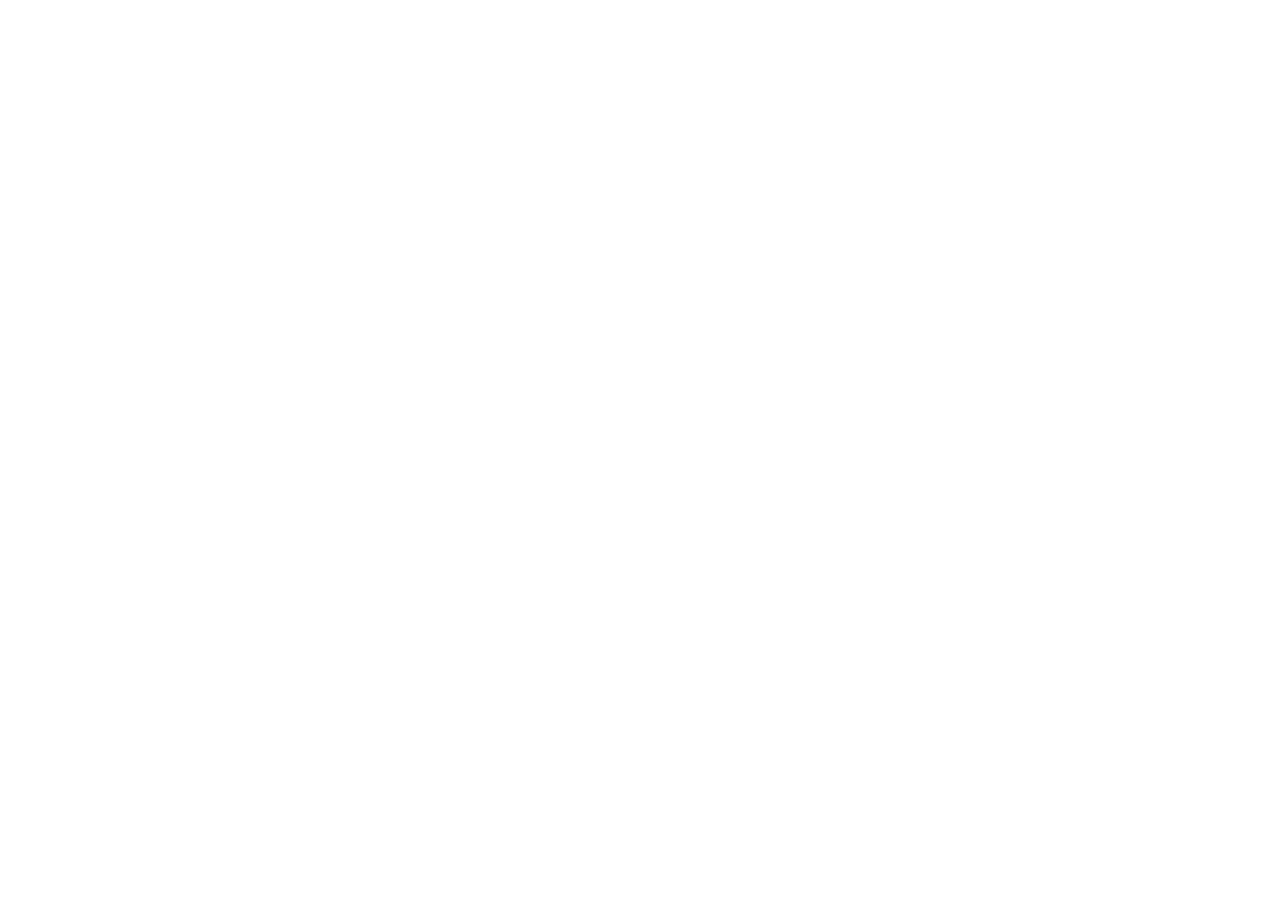
==== commit e7c4881c: "index a jour" ====
--- a/index.html
+++ b/index.html
@@ -1,293 +1,14 @@
 <!DOCTYPE html>
-<html lang="en"><meta charset="UTF-8">   
+<html lang="en">
 <head>
+    <meta charset="UTF-8">
+    <meta http-equiv="X-UA-Compatible" content="IE=edge">
     <meta name="viewport" content="width=device-width, initial-scale=1.0">
-    <link href="https://cdn.jsdelivr.net/npm/bootstrap@5.3.2/dist/css/bootstrap.min.css" rel="stylesheet" integrity="sha384-T3c6CoIi6uLrA9TneNEoa7RxnatzjcDSCmG1MXxSR1GAsXEV/Dwwykc2MPK8M2HN" crossorigin="anonymous">
-    <link rel="stylesheet" href="./style.css">
-    <title>Page d'accueil</title>
-    <link href="https://cdn.jsdelivr.net/npm/bootstrap@5.3.2/dist/css/bootstrap.min.css" rel="stylesheet" integrity="sha384-T3c6CoIi6uLrA9TneNEoa7RxnatzjcDSCmG1MXxSR1GAsXEV/Dwwykc2MPK8M2HN" crossorigin="anonymous">
-    <link rel="stylesheet" href="./style.css">
+    <title>Vincent Pivo garage</title>
+    <link rel="stylesheet" href="./style.css" >
 </head>
 <body>
-    <!-- start of my nav -->
-    <nav class="navbar  navbar-expand-md navbar-dark bg-dark fixed-top">
-      <div class="container-fluid">
-        <!-- logo -->
-        <a class="navbar-brand fs-4" href="#">Garagevparot</a>
-        <!-- toggle btn -->
-        <button 
-        class="navbar-toggler shadow-none border-0" 
-        type="button" data-bs-toggle="offcanvas" 
-        data-bs-target="#offcanvasDarkNavbar" 
-        aria-controls="offcanvasDarkNavbar" 
-        aria-label="Toggle navigation">
-          <span class="navbar-toggler-icon"></span>
-        </button>
-        <!-- sidebar -->
-        <div class=" sidebar offcanvas offcanvas-start text-bg-dark" tabindex="-1" id="offcanvasDarkNavbar" aria-labelledby="offcanvasDarkNavbarLabel">
-          <!-- sidebar header -->
-          <div class="offcanvas-header border-bottom">
-            <h5 class="offcanvas-title" id="offcanvasDarkNavbarLabel">Sidebar</h5>
-            <button type="button" 
-            class="btn-close btn-close-white" 
-            data-bs-dismiss="offcanvas" 
-            aria-label="Close"></button>
-          </div>
-          <!-- sidebar body -->
-          <div class="offcanvas-body d-flex flex-column flex-lg-row p-4">
-            <ul class="navbar-nav ulnav d-flex justify-content-evenly align-items-center ">
-              <li class="nav-item mx-2">
-                <a class="nav-link active" aria-current="page" href="./index.html">Accueil</a>
-              </li>
-              <li class="nav-item mx-2">
-                <a class="nav-link active"  href="./pagesevice.html">Nos service</a>
-              </li>
-              <li class="nav-item mx-2">
-                <a class="nav-link active"  href="./voiturepage.html">Nos voitures d'occasion</a>
-              </li>
-              <li class="nav-item mx-2">
-               <a href="#login" class="text-white text-decoration-none">Login</a>
-            </li>
-            </ul>
-          </div>
-        </div>
-      </div>
-    </nav>
-    <!-- start of my header -->
-    <header class="my header">
-        <div class="bloc_header">
-           <div class="logo_header">
-             <img src="./Assets/logo/Garagevparot-removebg-new.png" width="300"  alt="logo.vparot">
-           </div>
-        </div>
-    </header> 
-     <!-- End of my header  -->
-
-     <section class="sectone">
-      <div class="sectone-container">
-        <div class="entretien">
-          <div class="card mb-3 bg-secondary" style="max-width: 100%;">
-            <div class="row g-0">
-              <div class="col-md-4">
-                <img src="./Assets/images/im~prèsentation/mechanic-tenant-tablette-numerique.jpg " class="img-fluid rounded-start" alt="presentation des services">
-              </div>
-              <div class="col-md-8 bloc-bas_header">
-                <div class="car-body">
-                  <h5 class="card-title cardtlt-css">Pourquoi entretenir sa voiture ?</h5>
-                  <p class="card-text ctxt-css">Pour garantir sa performance et votre securité.</p>
-                  <a href="" class="btn btn-primary">Nos services</a>
-                </div>
-              </div>
-            </div>
-          </div>
-        </div> 
-        <div class="car-container">
-          <h2 class="tiltle-car-container">Laquelle choisierez vous?</h2>
-          <div class="row row-one">
-            <div class="col">
-             <div class="card" style="width: 15rem;">
-              <img src="./Assets/images/im~voitures d'occasion/car_occ7.jpg">
-              <div class="car-body">
-                <h2 class="car_mark">Toyota XXX</h2>
-                <p>◾46900km  ◾2009</p>
-                 <a href="#" class="btn btn-primary">Prix:28950€ </a>
-              </div>
-             </div>
-            </div>
-            <div class="col">
-              <div class="card" style="width: 15rem;">
-                <img src="./Assets/images/im~voitures d'occasion/car_occ5.jpg">
-                       <div class="car-body">
-                        <h2 class="car_mark">Boline</h2>
-                        <p>◾5900km  ◾2016</p>
-                        <a href="#" class="btn btn-primary">Prix:30000€</a>
-                      </div>
-              </div>
-            </div>
-          </div>
-          <div class="row">
-            <div class="col">
-              <div  class="card" style="width: 15rem;">
-                <img src="./Assets/images/im~voitures d'occasion/car_occ6.jpg">
-              <div class="car-body">
-                <h2 class="car_mark">Jeep</h2>
-                <p>◾3200km  ◾2010</p>
-                 <a href="#" class="btn btn-primary">Prix:28950€ </a>
-              </div>
-              </div>
-            </div>
-            <div class="col">
-              <div class="card" style="width: 15rem;">
-                <img src="./Assets/images/im~voitures d'occasion/car_occ4.jpg">
-                       <div class="car-body">
-                        <h2 class="car_mark">Darline</h2>
-                        <p>◾5600km  ◾2015</p>
-                        <a href="#" class="btn btn-primary">Prix:36000€</a>
-                      </div>
-              </div>
-            </div> 
-          </div>
-        </div>
-        <div class="services-container">
-          <h2 class="tiltle-services-container">Quelques prestations....</h2>
-          <div class="row row-one">
-            <div class="col">
-             <div class="card" style="width: 15rem;">
-              <img src="./Assets/images/im~services/travailleur-service-voiture-musculaire-reparant-vehicule.jpg">
-              <div class="service-body">
-                <h2 class="t-pres">Courroie  de distribution </h2>
-                <p  class="p-pres">La courroie de distrubition est essentielle <br> pour le moteur</p>
-                 <a href="#" class="btn btn-danger">A partir de:235€</a>
-              </div>
-             </div>
-            </div>
-            <div class="col">
-              <div class="card" style="width: 15rem;">
-                <img src="./Assets/images/im~services/travailleur-service-voiture-musculaire-reparant-vehicule.jpg">
-                       <div class="service-body">
-                        <h2 class="t-pres">Entretien et vidange</h2>
-                        <p  class="p-pres">Il est important de faire une revision complète et le vidange de sa <br> voiture avant un long trajet.</p>
-                        <a href="#" class="btn btn-danger">A partir de:79€</a>
-                      </div>
-              </div>
-            </div>
-          </div>
-          <div class="row">
-            <div class="col">
-              <div  class="card" style="width: 15rem;">
-                <img src="./Assets/images/im~services/travailleur-service-voiture-musculaire-reparant-vehicule.jpg">
-              <div class="service-body">
-                <h2 class="t-pres">Révision-recharge de la climatisation</h2>
-                <p  class="p-pres">La climatisation peut faire une enorme differences<br>lors d' un trajet en voiture</p>
-                 <a href="#" class="btn btn-danger">A partir de:64€</a>
-              </div>
-              </div>
-            </div>
-            <div class="col">
-              <div class="card" style="width: 15rem;">
-                <img src="./Assets/images/im~services/travailleur-service-voiture-musculaire-reparant-vehicule.jpg" >
-                       <div class="service-body">
-                        <h2 class="t-pres">Pneumatiques</h2>
-                        <p class="p-pres">Les pneumatiques sont un lien direct entre<br> la voiture et le sol</p>
-                        <a href="#" class="btn btn-danger">A partir de:59.90€</a>
-                      </div>
-              </div>
-            </div> 
-          </div>
-        </div>
-      </div>
-     </section>
-     <!-- Section two -->
-     <section class="section_two">
-      <div class="sect-two-container">
-        <div class="comment_container">
-          <h2 class="titl-comment_container">Ils nous recommandent...</h2>
-          <p>⭐⭐⭐⭐  note:8.5/10</p>
-          <div class="row">
-              <div class="col  comment1">
-                  <h3 class="User-name-comment">Mahaman Boubacar</h3>
-                  <p class="P-comment">05/10/2023        ⭐⭐⭐⭐⭐</p>
-                  <P>trés satisfait merci</P>
-              <div class=" col comment2">
-                  <h3 class="User-name-comment">Mahaman Ouways</h3>
-                  <p class="p-comment">05/05/2023         ⭐⭐⭐⭐</p>
-                  <P>Bon travaim merci</P>
-              </div>
-              </div>
-          </div>
-         <button class="btn btn-warning">Voir tous les avis</button>
-       </div>
-       <div class="bloc_form">
-          <form>
-              <h2>Contactez-nous</h2>
-              <div class="separator"></div>
-              <div class="corps_formulaire">
-                  <div class="form-left">
-                      <div class="bloc-Nom boites">
-                          <label>Votre Nom</label>
-                          <input type="text">
-                          <i class="fa-solid fa-user"></i>
-                      </div>
-                      <div class="bloc-adresse-email boites">
-                          <label>Adresse-email</label>
-                          <input type="email">
-                          <i class="fa-solid fa-envelope"></i>
-                      </div>
-                      <div class="bloc-tel boites">
-                          <label>tel</label>
-                          <input type="tel">
-                          <i class="fa-solid fa-mobile"></i>
-                      </div>
-                  </div>
-                  <div class="form-right">
-                      <div class="bloc_message boites">
-                          <label>Message</label>
-                          <textarea></textarea>
-                      </div>
-                  </div>
-              </div>
-              <div class="footer_form">
-                  <button>Envoyez le message</button>
-              </div>
-          </form>
-       </div>
-      </div>
-     </section> 
-    <footer >
-        <div class="footer_container">
-            <div class="bloc_du_haut">
-                <div class="bloc_reparation bloc">
-                    <h3>Panne et Réparation</h3>
-                    <ul class="liste_reparation ">
-                       <li class="l-r_1"><a>Courroie de distribution</a></li>
-                       <li class="l-r_1"><a>Embrayage</a></li>
-                       <li class="l-r_1"><a>Catalyseur</a></li>
-                       <li class="l-r_1"><a>Diagnostic sécurité</a></li>
-                       <li class="l-r_1"><a>Amortiseur</a></li>
-                       <li class="l-r_1"><a>Rénovation carousserie</a></li>
-                    </ul>
-                </div>
-                <div class="bloc_entretient bloc">
-                    <h3>Entretient Courant</h3>
-                    <ul class="liste_Entretient">
-                        <li class=""l-E_1><a>Pneumatiques</a></li>
-                        <li class="l-E_2"><a>Entretient et vidange</a></li>
-                        <li class="l-E_3"><a>Révision-recharge de la climatisation</a></li>
-                        <li class="l-E_4"><a>Plaquettes</a></li>
-                        <li class="l-r_5"><a>Batterie</a></li>
-                        <li class="l-r_6"><a>Rénovation Phares</a></li>
-                     </ul>
-                </div>
-                <div class="bloc_horaire bloc">
-                    <h3>Nos horaires d'ouverture</h3>
-                    <ul class="les_horaires">
-                        <li class="j-_1">✔️Lundi: 8h-23h</li>
-                        <li class="j-_2"> ✔️Mardi: 8h-23h</li>
-                        <li class="j-_1"> ✔️Mercredi: 8h-23h</li>
-                        <li class="j-_1"> ✔️Jeudi: 8h-23h</li>
-                        <li class="j-_1">✔️Vendredi: 8h-23h</li>
-                        <li class="j-_1">❌Samedi: fermé</li>
-                        <li class="j-_1">❌Dimanche: fermé</li>
-                     </ul>
-                </div>
-                <div class="bloc_garage_com bloc">
-                    <h3>garagevparot.com</h3>
-                    <ul class="Le_garage ">
-                        <li class="l-1"><a>Qui sommes nous?</a></li>
-                        <li class="l-2"><a>Mentions légales</a></li>
-                        <li class="l-3"><a>Gestion des cookies</a></li>
-                        <li class="l4"><a>Garantie 5ans piéces et main d'oruvre</a></li>
-                     </ul>
-                </div>
-            </div>
-            <div class="bloc_du_bas">
-                <ul class="logoreseau">
-                    <li><a><img src="./Assets/icones/instagram.png" class="lorgo-r" alt="logo instagram"></a></li>
-                    <li><a><img src="./Assets/icones/twitter (1).png" class="lorgo-r" alt="twitter"></a></li>
-                    <li><a><img src="./Assets/icones/youtube.png"  class="lorgo-r" alt="youtube"></a></li>
-                </ul>  
-            </div>
-     </footer>
-     <script src="https://cdn.jsdelivr.net/npm/bootstrap@5.3.2/dist/js/bootstrap.bundle.min.js" integrity="sha384-C6RzsynM9kWDrMNeT87bh95OGNyZPhcTNXj1NW7RuBCsyN/o0jlpcV8Qyq46cDfL" crossorigin="anonymous"></script>
+    
+    
 </body>
 </html>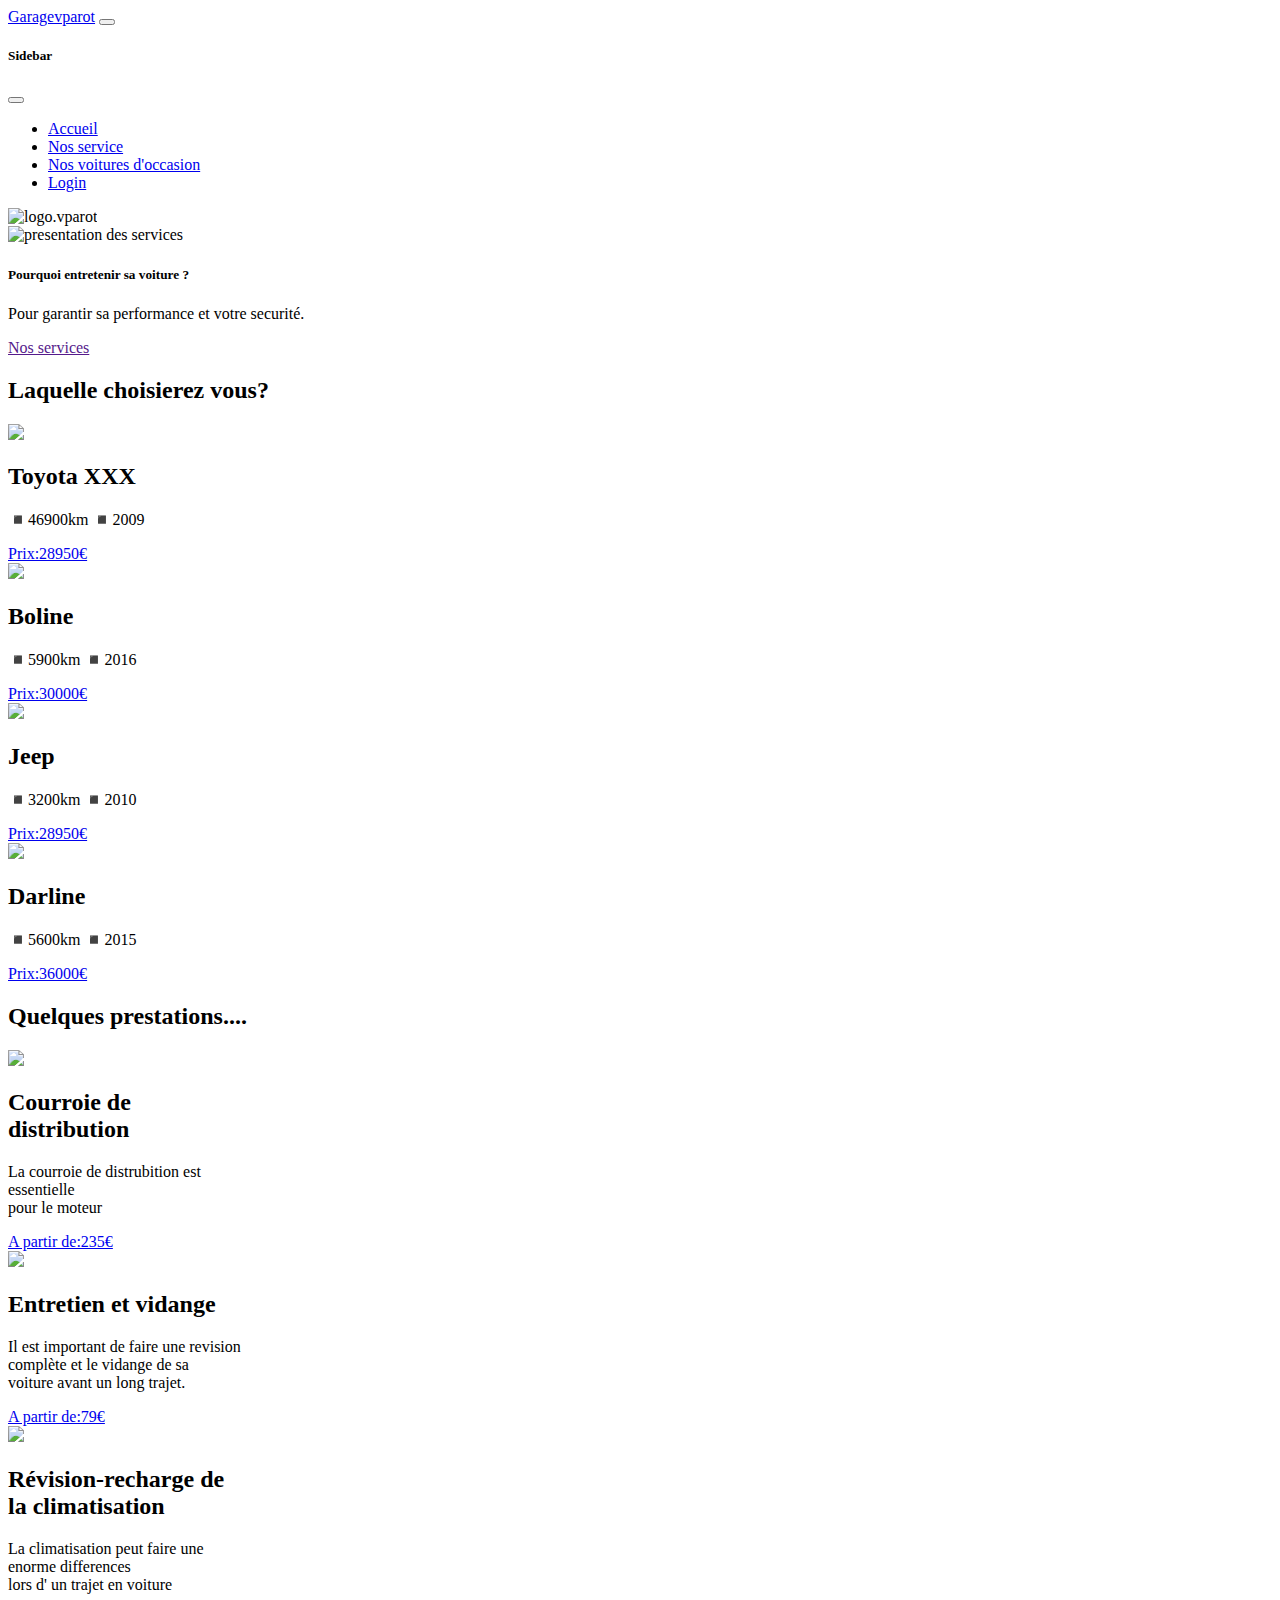
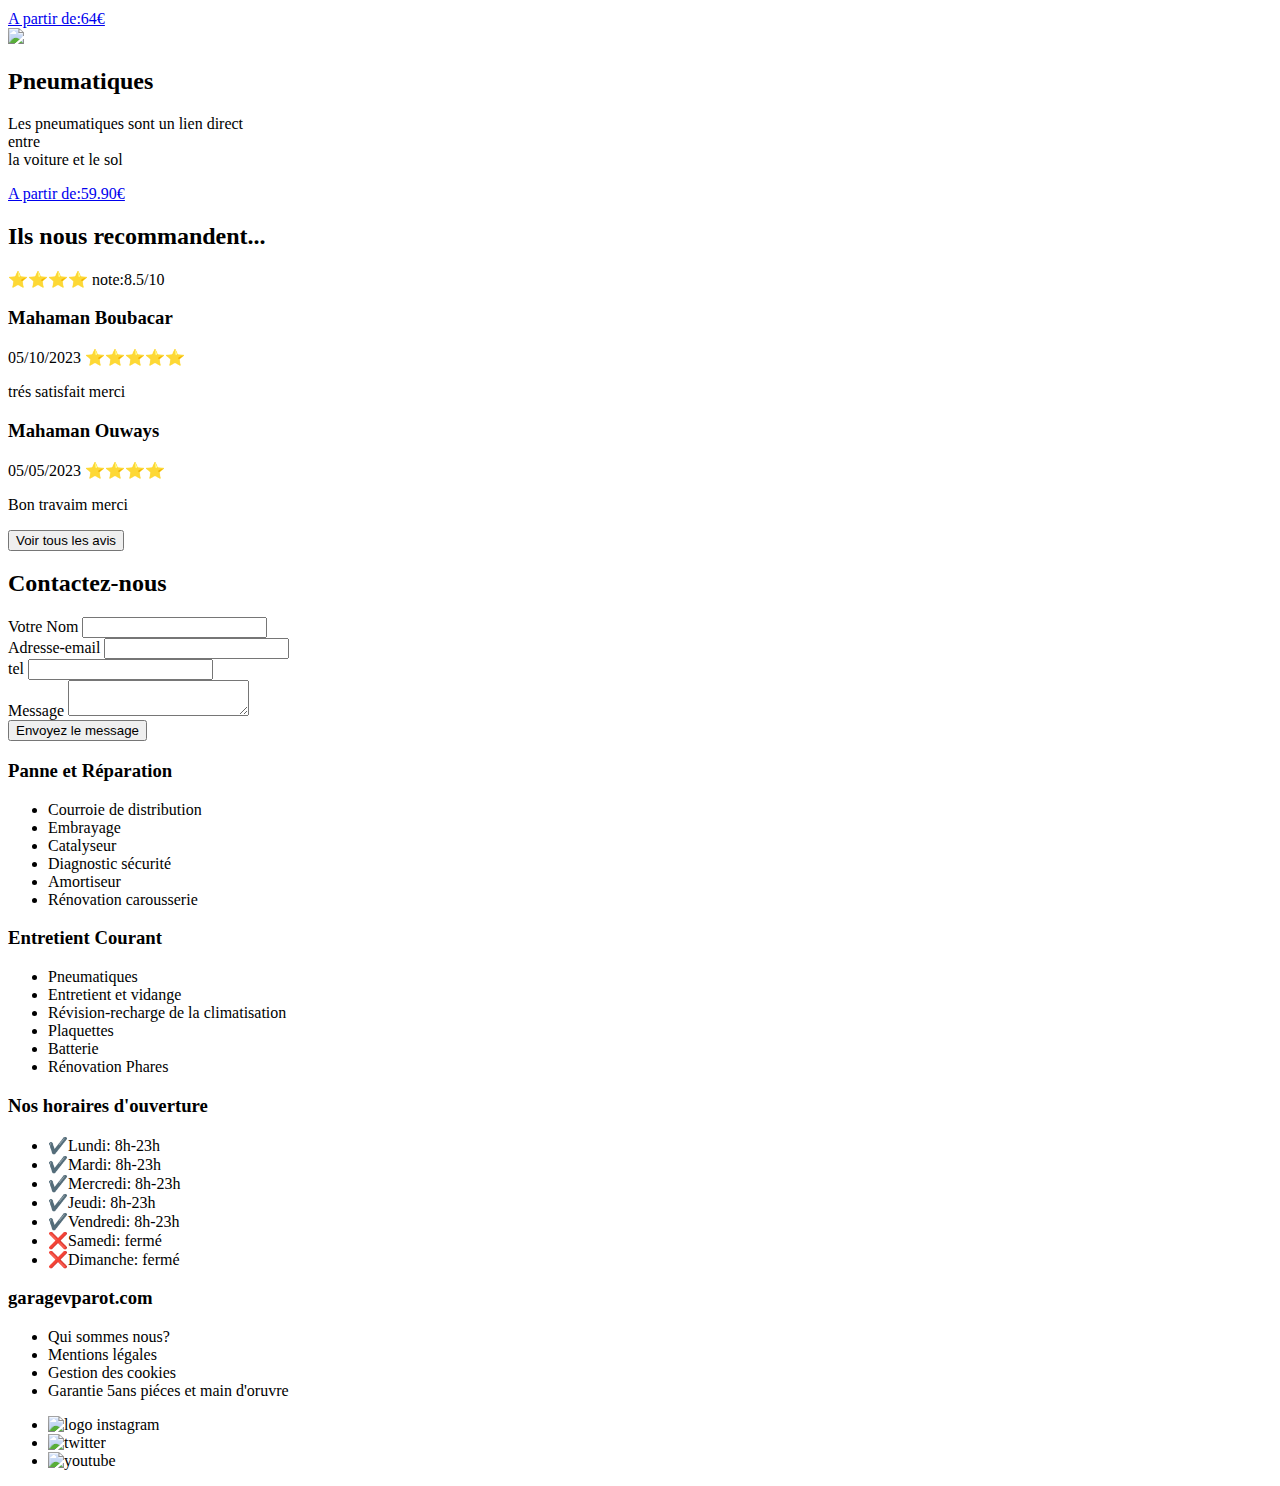
==== commit 72b63b35: "indexhtml modifiè a jour" ====
--- a/index.html
+++ b/index.html
@@ -1,14 +1,293 @@
 <!DOCTYPE html>
-<html lang="en">
+<html lang="en"><meta charset="UTF-8">   
 <head>
-    <meta charset="UTF-8">
-    <meta http-equiv="X-UA-Compatible" content="IE=edge">
     <meta name="viewport" content="width=device-width, initial-scale=1.0">
-    <title>Vincent Pivo garage</title>
-    <link rel="stylesheet" href="./style.css" >
+    <link href="https://cdn.jsdelivr.net/npm/bootstrap@5.3.2/dist/css/bootstrap.min.css" rel="stylesheet" integrity="sha384-T3c6CoIi6uLrA9TneNEoa7RxnatzjcDSCmG1MXxSR1GAsXEV/Dwwykc2MPK8M2HN" crossorigin="anonymous">
+    <link rel="stylesheet" href="./style.css">
+    <title>Page d'accueil</title>
+    <link href="https://cdn.jsdelivr.net/npm/bootstrap@5.3.2/dist/css/bootstrap.min.css" rel="stylesheet" integrity="sha384-T3c6CoIi6uLrA9TneNEoa7RxnatzjcDSCmG1MXxSR1GAsXEV/Dwwykc2MPK8M2HN" crossorigin="anonymous">
+    <link rel="stylesheet" href="./style.css">
 </head>
 <body>
-    
-    
+    <!-- start of my nav -->
+    <nav class="navbar  navbar-expand-md navbar-dark bg-dark fixed-top">
+      <div class="container-fluid">
+        <!-- logo -->
+        <a class="navbar-brand fs-4" href="#">Garagevparot</a>
+        <!-- toggle btn -->
+        <button 
+        class="navbar-toggler shadow-none border-0" 
+        type="button" data-bs-toggle="offcanvas" 
+        data-bs-target="#offcanvasDarkNavbar" 
+        aria-controls="offcanvasDarkNavbar" 
+        aria-label="Toggle navigation">
+          <span class="navbar-toggler-icon"></span>
+        </button>
+        <!-- sidebar -->
+        <div class=" sidebar offcanvas offcanvas-start text-bg-dark" tabindex="-1" id="offcanvasDarkNavbar" aria-labelledby="offcanvasDarkNavbarLabel">
+          <!-- sidebar header -->
+          <div class="offcanvas-header border-bottom">
+            <h5 class="offcanvas-title" id="offcanvasDarkNavbarLabel">Sidebar</h5>
+            <button type="button" 
+            class="btn-close btn-close-white" 
+            data-bs-dismiss="offcanvas" 
+            aria-label="Close"></button>
+          </div>
+          <!-- sidebar body -->
+          <div class="offcanvas-body d-flex flex-column flex-lg-row p-4">
+            <ul class="navbar-nav ulnav d-flex justify-content-evenly align-items-center ">
+              <li class="nav-item mx-2">
+                <a class="nav-link active" aria-current="page" href="./index.html">Accueil</a>
+              </li>
+              <li class="nav-item mx-2">
+                <a class="nav-link active"  href="./pagesevice.html">Nos service</a>
+              </li>
+              <li class="nav-item mx-2">
+                <a class="nav-link active"  href="./voiturepage.html">Nos voitures d'occasion</a>
+              </li>
+              <li class="nav-item mx-2">
+               <a href="#login" class="text-white text-decoration-none">Login</a>
+            </li>
+            </ul>
+          </div>
+        </div>
+      </div>
+    </nav>
+    <!-- start of my header -->
+    <header class="my header">
+        <div class="bloc_header">
+           <div class="logo_header">
+             <img src="./Assets/logo/Garagevparot-removebg-new.png" width="300"  alt="logo.vparot">
+           </div>
+        </div>
+    </header> 
+     <!-- End of my header  -->
+
+     <section class="sectone">
+      <div class="sectone-container">
+        <div class="entretien">
+          <div class="card mb-3 bg-secondary" style="max-width: 100%;">
+            <div class="row g-0">
+              <div class="col-md-4">
+                <img src="./Assets/images/im~prèsentation/mechanic-tenant-tablette-numerique.jpg " class="img-fluid rounded-start" alt="presentation des services">
+              </div>
+              <div class="col-md-8 bloc-bas_header">
+                <div class="car-body">
+                  <h5 class="card-title cardtlt-css">Pourquoi entretenir sa voiture ?</h5>
+                  <p class="card-text ctxt-css">Pour garantir sa performance et votre securité.</p>
+                  <a href="" class="btn btn-primary">Nos services</a>
+                </div>
+              </div>
+            </div>
+          </div>
+        </div> 
+        <div class="car-container">
+          <h2 class="tiltle-car-container">Laquelle choisierez vous?</h2>
+          <div class="row row-one">
+            <div class="col">
+             <div class="card" style="width: 15rem;">
+              <img src="./Assets/images/im~voitures d'occasion/car_occ7.jpg">
+              <div class="car-body">
+                <h2 class="car_mark">Toyota XXX</h2>
+                <p>◾46900km  ◾2009</p>
+                 <a href="#" class="btn btn-primary">Prix:28950€ </a>
+              </div>
+             </div>
+            </div>
+            <div class="col">
+              <div class="card" style="width: 15rem;">
+                <img src="./Assets/images/im~voitures d'occasion/car_occ5.jpg">
+                       <div class="car-body">
+                        <h2 class="car_mark">Boline</h2>
+                        <p>◾5900km  ◾2016</p>
+                        <a href="#" class="btn btn-primary">Prix:30000€</a>
+                      </div>
+              </div>
+            </div>
+          </div>
+          <div class="row">
+            <div class="col">
+              <div  class="card" style="width: 15rem;">
+                <img src="./Assets/images/im~voitures d'occasion/car_occ6.jpg">
+              <div class="car-body">
+                <h2 class="car_mark">Jeep</h2>
+                <p>◾3200km  ◾2010</p>
+                 <a href="#" class="btn btn-primary">Prix:28950€ </a>
+              </div>
+              </div>
+            </div>
+            <div class="col">
+              <div class="card" style="width: 15rem;">
+                <img src="./Assets/images/im~voitures d'occasion/car_occ4.jpg">
+                       <div class="car-body">
+                        <h2 class="car_mark">Darline</h2>
+                        <p>◾5600km  ◾2015</p>
+                        <a href="#" class="btn btn-primary">Prix:36000€</a>
+                      </div>
+              </div>
+            </div> 
+          </div>
+        </div>
+        <div class="services-container">
+          <h2 class="tiltle-services-container">Quelques prestations....</h2>
+          <div class="row row-one">
+            <div class="col">
+             <div class="card" style="width: 15rem;">
+              <img src="./Assets/images/im~services/travailleur-service-voiture-musculaire-reparant-vehicule.jpg">
+              <div class="service-body">
+                <h2 class="t-pres">Courroie  de distribution </h2>
+                <p  class="p-pres">La courroie de distrubition est essentielle <br> pour le moteur</p>
+                 <a href="#" class="btn btn-danger">A partir de:235€</a>
+              </div>
+             </div>
+            </div>
+            <div class="col">
+              <div class="card" style="width: 15rem;">
+                <img src="./Assets/images/im~services/travailleur-service-voiture-musculaire-reparant-vehicule.jpg">
+                       <div class="service-body">
+                        <h2 class="t-pres">Entretien et vidange</h2>
+                        <p  class="p-pres">Il est important de faire une revision complète et le vidange de sa <br> voiture avant un long trajet.</p>
+                        <a href="#" class="btn btn-danger">A partir de:79€</a>
+                      </div>
+              </div>
+            </div>
+          </div>
+          <div class="row">
+            <div class="col">
+              <div  class="card" style="width: 15rem;">
+                <img src="./Assets/images/im~services/travailleur-service-voiture-musculaire-reparant-vehicule.jpg">
+              <div class="service-body">
+                <h2 class="t-pres">Révision-recharge de la climatisation</h2>
+                <p  class="p-pres">La climatisation peut faire une enorme differences<br>lors d' un trajet en voiture</p>
+                 <a href="#" class="btn btn-danger">A partir de:64€</a>
+              </div>
+              </div>
+            </div>
+            <div class="col">
+              <div class="card" style="width: 15rem;">
+                <img src="./Assets/images/im~services/travailleur-service-voiture-musculaire-reparant-vehicule.jpg" >
+                       <div class="service-body">
+                        <h2 class="t-pres">Pneumatiques</h2>
+                        <p class="p-pres">Les pneumatiques sont un lien direct entre<br> la voiture et le sol</p>
+                        <a href="#" class="btn btn-danger">A partir de:59.90€</a>
+                      </div>
+              </div>
+            </div> 
+          </div>
+        </div>
+      </div>
+     </section>
+     <!-- Section two -->
+     <section class="section_two">
+      <div class="sect-two-container">
+        <div class="comment_container">
+          <h2 class="titl-comment_container">Ils nous recommandent...</h2>
+          <p>⭐⭐⭐⭐  note:8.5/10</p>
+          <div class="row">
+              <div class="col  comment1">
+                  <h3 class="User-name-comment">Mahaman Boubacar</h3>
+                  <p class="P-comment">05/10/2023        ⭐⭐⭐⭐⭐</p>
+                  <P>trés satisfait merci</P>
+              <div class=" col comment2">
+                  <h3 class="User-name-comment">Mahaman Ouways</h3>
+                  <p class="p-comment">05/05/2023         ⭐⭐⭐⭐</p>
+                  <P>Bon travaim merci</P>
+              </div>
+              </div>
+          </div>
+         <button class="btn btn-warning">Voir tous les avis</button>
+       </div>
+       <div class="bloc_form">
+          <form>
+              <h2>Contactez-nous</h2>
+              <div class="separator"></div>
+              <div class="corps_formulaire">
+                  <div class="form-left">
+                      <div class="bloc-Nom boites">
+                          <label>Votre Nom</label>
+                          <input type="text">
+                          <i class="fa-solid fa-user"></i>
+                      </div>
+                      <div class="bloc-adresse-email boites">
+                          <label>Adresse-email</label>
+                          <input type="email">
+                          <i class="fa-solid fa-envelope"></i>
+                      </div>
+                      <div class="bloc-tel boites">
+                          <label>tel</label>
+                          <input type="tel">
+                          <i class="fa-solid fa-mobile"></i>
+                      </div>
+                  </div>
+                  <div class="form-right">
+                      <div class="bloc_message boites">
+                          <label>Message</label>
+                          <textarea></textarea>
+                      </div>
+                  </div>
+              </div>
+              <div class="footer_form">
+                  <button>Envoyez le message</button>
+              </div>
+          </form>
+       </div>
+      </div>
+     </section> 
+    <footer >
+        <div class="footer_container">
+            <div class="bloc_du_haut">
+                <div class="bloc_reparation bloc">
+                    <h3>Panne et Réparation</h3>
+                    <ul class="liste_reparation ">
+                       <li class="l-r_1"><a>Courroie de distribution</a></li>
+                       <li class="l-r_1"><a>Embrayage</a></li>
+                       <li class="l-r_1"><a>Catalyseur</a></li>
+                       <li class="l-r_1"><a>Diagnostic sécurité</a></li>
+                       <li class="l-r_1"><a>Amortiseur</a></li>
+                       <li class="l-r_1"><a>Rénovation carousserie</a></li>
+                    </ul>
+                </div>
+                <div class="bloc_entretient bloc">
+                    <h3>Entretient Courant</h3>
+                    <ul class="liste_Entretient">
+                        <li class=""l-E_1><a>Pneumatiques</a></li>
+                        <li class="l-E_2"><a>Entretient et vidange</a></li>
+                        <li class="l-E_3"><a>Révision-recharge de la climatisation</a></li>
+                        <li class="l-E_4"><a>Plaquettes</a></li>
+                        <li class="l-r_5"><a>Batterie</a></li>
+                        <li class="l-r_6"><a>Rénovation Phares</a></li>
+                     </ul>
+                </div>
+                <div class="bloc_horaire bloc">
+                    <h3>Nos horaires d'ouverture</h3>
+                    <ul class="les_horaires">
+                        <li class="j-_1">✔️Lundi: 8h-23h</li>
+                        <li class="j-_2"> ✔️Mardi: 8h-23h</li>
+                        <li class="j-_1"> ✔️Mercredi: 8h-23h</li>
+                        <li class="j-_1"> ✔️Jeudi: 8h-23h</li>
+                        <li class="j-_1">✔️Vendredi: 8h-23h</li>
+                        <li class="j-_1">❌Samedi: fermé</li>
+                        <li class="j-_1">❌Dimanche: fermé</li>
+                     </ul>
+                </div>
+                <div class="bloc_garage_com bloc">
+                    <h3>garagevparot.com</h3>
+                    <ul class="Le_garage ">
+                        <li class="l-1"><a>Qui sommes nous?</a></li>
+                        <li class="l-2"><a>Mentions légales</a></li>
+                        <li class="l-3"><a>Gestion des cookies</a></li>
+                        <li class="l4"><a>Garantie 5ans piéces et main d'oruvre</a></li>
+                     </ul>
+                </div>
+            </div>
+            <div class="bloc_du_bas">
+                <ul class="logoreseau">
+                    <li><a><img src="./Assets/icones/instagram.png" class="lorgo-r" alt="logo instagram"></a></li>
+                    <li><a><img src="./Assets/icones/twitter (1).png" class="lorgo-r" alt="twitter"></a></li>
+                    <li><a><img src="./Assets/icones/youtube.png"  class="lorgo-r" alt="youtube"></a></li>
+                </ul>  
+            </div>
+     </footer>
+     <script src="https://cdn.jsdelivr.net/npm/bootstrap@5.3.2/dist/js/bootstrap.bundle.min.js" integrity="sha384-C6RzsynM9kWDrMNeT87bh95OGNyZPhcTNXj1NW7RuBCsyN/o0jlpcV8Qyq46cDfL" crossorigin="anonymous"></script>
 </body>
 </html>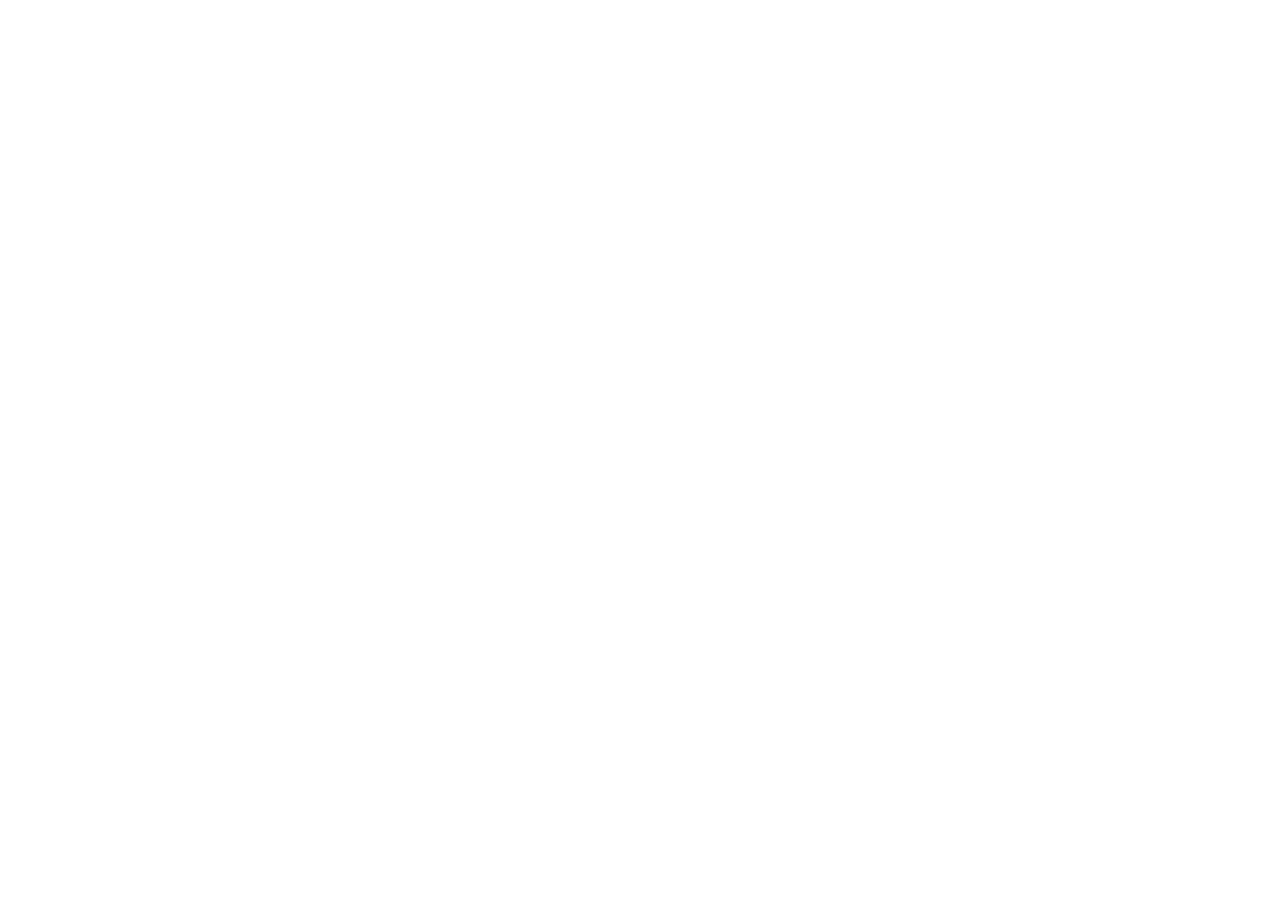
==== commit 928ce944: "index html modifié" ====
--- a/index.html
+++ b/index.html
@@ -1,293 +1,14 @@
 <!DOCTYPE html>
-<html lang="en"><meta charset="UTF-8">   
+<html lang="en">
 <head>
+    <meta charset="UTF-8">
+    <meta http-equiv="X-UA-Compatible" content="IE=edge">
     <meta name="viewport" content="width=device-width, initial-scale=1.0">
-    <link href="https://cdn.jsdelivr.net/npm/bootstrap@5.3.2/dist/css/bootstrap.min.css" rel="stylesheet" integrity="sha384-T3c6CoIi6uLrA9TneNEoa7RxnatzjcDSCmG1MXxSR1GAsXEV/Dwwykc2MPK8M2HN" crossorigin="anonymous">
-    <link rel="stylesheet" href="./style.css">
-    <title>Page d'accueil</title>
-    <link href="https://cdn.jsdelivr.net/npm/bootstrap@5.3.2/dist/css/bootstrap.min.css" rel="stylesheet" integrity="sha384-T3c6CoIi6uLrA9TneNEoa7RxnatzjcDSCmG1MXxSR1GAsXEV/Dwwykc2MPK8M2HN" crossorigin="anonymous">
-    <link rel="stylesheet" href="./style.css">
+    <title>Vincent Pivo garage</title>
+    <link rel="stylesheet" href="./style.css" >
 </head>
 <body>
-    <!-- start of my nav -->
-    <nav class="navbar  navbar-expand-md navbar-dark bg-dark fixed-top">
-      <div class="container-fluid">
-        <!-- logo -->
-        <a class="navbar-brand fs-4" href="#">Garagevparot</a>
-        <!-- toggle btn -->
-        <button 
-        class="navbar-toggler shadow-none border-0" 
-        type="button" data-bs-toggle="offcanvas" 
-        data-bs-target="#offcanvasDarkNavbar" 
-        aria-controls="offcanvasDarkNavbar" 
-        aria-label="Toggle navigation">
-          <span class="navbar-toggler-icon"></span>
-        </button>
-        <!-- sidebar -->
-        <div class=" sidebar offcanvas offcanvas-start text-bg-dark" tabindex="-1" id="offcanvasDarkNavbar" aria-labelledby="offcanvasDarkNavbarLabel">
-          <!-- sidebar header -->
-          <div class="offcanvas-header border-bottom">
-            <h5 class="offcanvas-title" id="offcanvasDarkNavbarLabel">Sidebar</h5>
-            <button type="button" 
-            class="btn-close btn-close-white" 
-            data-bs-dismiss="offcanvas" 
-            aria-label="Close"></button>
-          </div>
-          <!-- sidebar body -->
-          <div class="offcanvas-body d-flex flex-column flex-lg-row p-4">
-            <ul class="navbar-nav ulnav d-flex justify-content-evenly align-items-center ">
-              <li class="nav-item mx-2">
-                <a class="nav-link active" aria-current="page" href="./index.html">Accueil</a>
-              </li>
-              <li class="nav-item mx-2">
-                <a class="nav-link active"  href="./pagesevice.html">Nos service</a>
-              </li>
-              <li class="nav-item mx-2">
-                <a class="nav-link active"  href="./voiturepage.html">Nos voitures d'occasion</a>
-              </li>
-              <li class="nav-item mx-2">
-               <a href="#login" class="text-white text-decoration-none">Login</a>
-            </li>
-            </ul>
-          </div>
-        </div>
-      </div>
-    </nav>
-    <!-- start of my header -->
-    <header class="my header">
-        <div class="bloc_header">
-           <div class="logo_header">
-             <img src="./Assets/logo/Garagevparot-removebg-new.png" width="300"  alt="logo.vparot">
-           </div>
-        </div>
-    </header> 
-     <!-- End of my header  -->
-
-     <section class="sectone">
-      <div class="sectone-container">
-        <div class="entretien">
-          <div class="card mb-3 bg-secondary" style="max-width: 100%;">
-            <div class="row g-0">
-              <div class="col-md-4">
-                <img src="./Assets/images/im~prèsentation/mechanic-tenant-tablette-numerique.jpg " class="img-fluid rounded-start" alt="presentation des services">
-              </div>
-              <div class="col-md-8 bloc-bas_header">
-                <div class="car-body">
-                  <h5 class="card-title cardtlt-css">Pourquoi entretenir sa voiture ?</h5>
-                  <p class="card-text ctxt-css">Pour garantir sa performance et votre securité.</p>
-                  <a href="" class="btn btn-primary">Nos services</a>
-                </div>
-              </div>
-            </div>
-          </div>
-        </div> 
-        <div class="car-container">
-          <h2 class="tiltle-car-container">Laquelle choisierez vous?</h2>
-          <div class="row row-one">
-            <div class="col">
-             <div class="card" style="width: 15rem;">
-              <img src="./Assets/images/im~voitures d'occasion/car_occ7.jpg">
-              <div class="car-body">
-                <h2 class="car_mark">Toyota XXX</h2>
-                <p>◾46900km  ◾2009</p>
-                 <a href="#" class="btn btn-primary">Prix:28950€ </a>
-              </div>
-             </div>
-            </div>
-            <div class="col">
-              <div class="card" style="width: 15rem;">
-                <img src="./Assets/images/im~voitures d'occasion/car_occ5.jpg">
-                       <div class="car-body">
-                        <h2 class="car_mark">Boline</h2>
-                        <p>◾5900km  ◾2016</p>
-                        <a href="#" class="btn btn-primary">Prix:30000€</a>
-                      </div>
-              </div>
-            </div>
-          </div>
-          <div class="row">
-            <div class="col">
-              <div  class="card" style="width: 15rem;">
-                <img src="./Assets/images/im~voitures d'occasion/car_occ6.jpg">
-              <div class="car-body">
-                <h2 class="car_mark">Jeep</h2>
-                <p>◾3200km  ◾2010</p>
-                 <a href="#" class="btn btn-primary">Prix:28950€ </a>
-              </div>
-              </div>
-            </div>
-            <div class="col">
-              <div class="card" style="width: 15rem;">
-                <img src="./Assets/images/im~voitures d'occasion/car_occ4.jpg">
-                       <div class="car-body">
-                        <h2 class="car_mark">Darline</h2>
-                        <p>◾5600km  ◾2015</p>
-                        <a href="#" class="btn btn-primary">Prix:36000€</a>
-                      </div>
-              </div>
-            </div> 
-          </div>
-        </div>
-        <div class="services-container">
-          <h2 class="tiltle-services-container">Quelques prestations....</h2>
-          <div class="row row-one">
-            <div class="col">
-             <div class="card" style="width: 15rem;">
-              <img src="./Assets/images/im~services/travailleur-service-voiture-musculaire-reparant-vehicule.jpg">
-              <div class="service-body">
-                <h2 class="t-pres">Courroie  de distribution </h2>
-                <p  class="p-pres">La courroie de distrubition est essentielle <br> pour le moteur</p>
-                 <a href="#" class="btn btn-danger">A partir de:235€</a>
-              </div>
-             </div>
-            </div>
-            <div class="col">
-              <div class="card" style="width: 15rem;">
-                <img src="./Assets/images/im~services/travailleur-service-voiture-musculaire-reparant-vehicule.jpg">
-                       <div class="service-body">
-                        <h2 class="t-pres">Entretien et vidange</h2>
-                        <p  class="p-pres">Il est important de faire une revision complète et le vidange de sa <br> voiture avant un long trajet.</p>
-                        <a href="#" class="btn btn-danger">A partir de:79€</a>
-                      </div>
-              </div>
-            </div>
-          </div>
-          <div class="row">
-            <div class="col">
-              <div  class="card" style="width: 15rem;">
-                <img src="./Assets/images/im~services/travailleur-service-voiture-musculaire-reparant-vehicule.jpg">
-              <div class="service-body">
-                <h2 class="t-pres">Révision-recharge de la climatisation</h2>
-                <p  class="p-pres">La climatisation peut faire une enorme differences<br>lors d' un trajet en voiture</p>
-                 <a href="#" class="btn btn-danger">A partir de:64€</a>
-              </div>
-              </div>
-            </div>
-            <div class="col">
-              <div class="card" style="width: 15rem;">
-                <img src="./Assets/images/im~services/travailleur-service-voiture-musculaire-reparant-vehicule.jpg" >
-                       <div class="service-body">
-                        <h2 class="t-pres">Pneumatiques</h2>
-                        <p class="p-pres">Les pneumatiques sont un lien direct entre<br> la voiture et le sol</p>
-                        <a href="#" class="btn btn-danger">A partir de:59.90€</a>
-                      </div>
-              </div>
-            </div> 
-          </div>
-        </div>
-      </div>
-     </section>
-     <!-- Section two -->
-     <section class="section_two">
-      <div class="sect-two-container">
-        <div class="comment_container">
-          <h2 class="titl-comment_container">Ils nous recommandent...</h2>
-          <p>⭐⭐⭐⭐  note:8.5/10</p>
-          <div class="row">
-              <div class="col  comment1">
-                  <h3 class="User-name-comment">Mahaman Boubacar</h3>
-                  <p class="P-comment">05/10/2023        ⭐⭐⭐⭐⭐</p>
-                  <P>trés satisfait merci</P>
-              <div class=" col comment2">
-                  <h3 class="User-name-comment">Mahaman Ouways</h3>
-                  <p class="p-comment">05/05/2023         ⭐⭐⭐⭐</p>
-                  <P>Bon travaim merci</P>
-              </div>
-              </div>
-          </div>
-         <button class="btn btn-warning">Voir tous les avis</button>
-       </div>
-       <div class="bloc_form">
-          <form>
-              <h2>Contactez-nous</h2>
-              <div class="separator"></div>
-              <div class="corps_formulaire">
-                  <div class="form-left">
-                      <div class="bloc-Nom boites">
-                          <label>Votre Nom</label>
-                          <input type="text">
-                          <i class="fa-solid fa-user"></i>
-                      </div>
-                      <div class="bloc-adresse-email boites">
-                          <label>Adresse-email</label>
-                          <input type="email">
-                          <i class="fa-solid fa-envelope"></i>
-                      </div>
-                      <div class="bloc-tel boites">
-                          <label>tel</label>
-                          <input type="tel">
-                          <i class="fa-solid fa-mobile"></i>
-                      </div>
-                  </div>
-                  <div class="form-right">
-                      <div class="bloc_message boites">
-                          <label>Message</label>
-                          <textarea></textarea>
-                      </div>
-                  </div>
-              </div>
-              <div class="footer_form">
-                  <button>Envoyez le message</button>
-              </div>
-          </form>
-       </div>
-      </div>
-     </section> 
-    <footer >
-        <div class="footer_container">
-            <div class="bloc_du_haut">
-                <div class="bloc_reparation bloc">
-                    <h3>Panne et Réparation</h3>
-                    <ul class="liste_reparation ">
-                       <li class="l-r_1"><a>Courroie de distribution</a></li>
-                       <li class="l-r_1"><a>Embrayage</a></li>
-                       <li class="l-r_1"><a>Catalyseur</a></li>
-                       <li class="l-r_1"><a>Diagnostic sécurité</a></li>
-                       <li class="l-r_1"><a>Amortiseur</a></li>
-                       <li class="l-r_1"><a>Rénovation carousserie</a></li>
-                    </ul>
-                </div>
-                <div class="bloc_entretient bloc">
-                    <h3>Entretient Courant</h3>
-                    <ul class="liste_Entretient">
-                        <li class=""l-E_1><a>Pneumatiques</a></li>
-                        <li class="l-E_2"><a>Entretient et vidange</a></li>
-                        <li class="l-E_3"><a>Révision-recharge de la climatisation</a></li>
-                        <li class="l-E_4"><a>Plaquettes</a></li>
-                        <li class="l-r_5"><a>Batterie</a></li>
-                        <li class="l-r_6"><a>Rénovation Phares</a></li>
-                     </ul>
-                </div>
-                <div class="bloc_horaire bloc">
-                    <h3>Nos horaires d'ouverture</h3>
-                    <ul class="les_horaires">
-                        <li class="j-_1">✔️Lundi: 8h-23h</li>
-                        <li class="j-_2"> ✔️Mardi: 8h-23h</li>
-                        <li class="j-_1"> ✔️Mercredi: 8h-23h</li>
-                        <li class="j-_1"> ✔️Jeudi: 8h-23h</li>
-                        <li class="j-_1">✔️Vendredi: 8h-23h</li>
-                        <li class="j-_1">❌Samedi: fermé</li>
-                        <li class="j-_1">❌Dimanche: fermé</li>
-                     </ul>
-                </div>
-                <div class="bloc_garage_com bloc">
-                    <h3>garagevparot.com</h3>
-                    <ul class="Le_garage ">
-                        <li class="l-1"><a>Qui sommes nous?</a></li>
-                        <li class="l-2"><a>Mentions légales</a></li>
-                        <li class="l-3"><a>Gestion des cookies</a></li>
-                        <li class="l4"><a>Garantie 5ans piéces et main d'oruvre</a></li>
-                     </ul>
-                </div>
-            </div>
-            <div class="bloc_du_bas">
-                <ul class="logoreseau">
-                    <li><a><img src="./Assets/icones/instagram.png" class="lorgo-r" alt="logo instagram"></a></li>
-                    <li><a><img src="./Assets/icones/twitter (1).png" class="lorgo-r" alt="twitter"></a></li>
-                    <li><a><img src="./Assets/icones/youtube.png"  class="lorgo-r" alt="youtube"></a></li>
-                </ul>  
-            </div>
-     </footer>
-     <script src="https://cdn.jsdelivr.net/npm/bootstrap@5.3.2/dist/js/bootstrap.bundle.min.js" integrity="sha384-C6RzsynM9kWDrMNeT87bh95OGNyZPhcTNXj1NW7RuBCsyN/o0jlpcV8Qyq46cDfL" crossorigin="anonymous"></script>
+    
+    
 </body>
 </html>